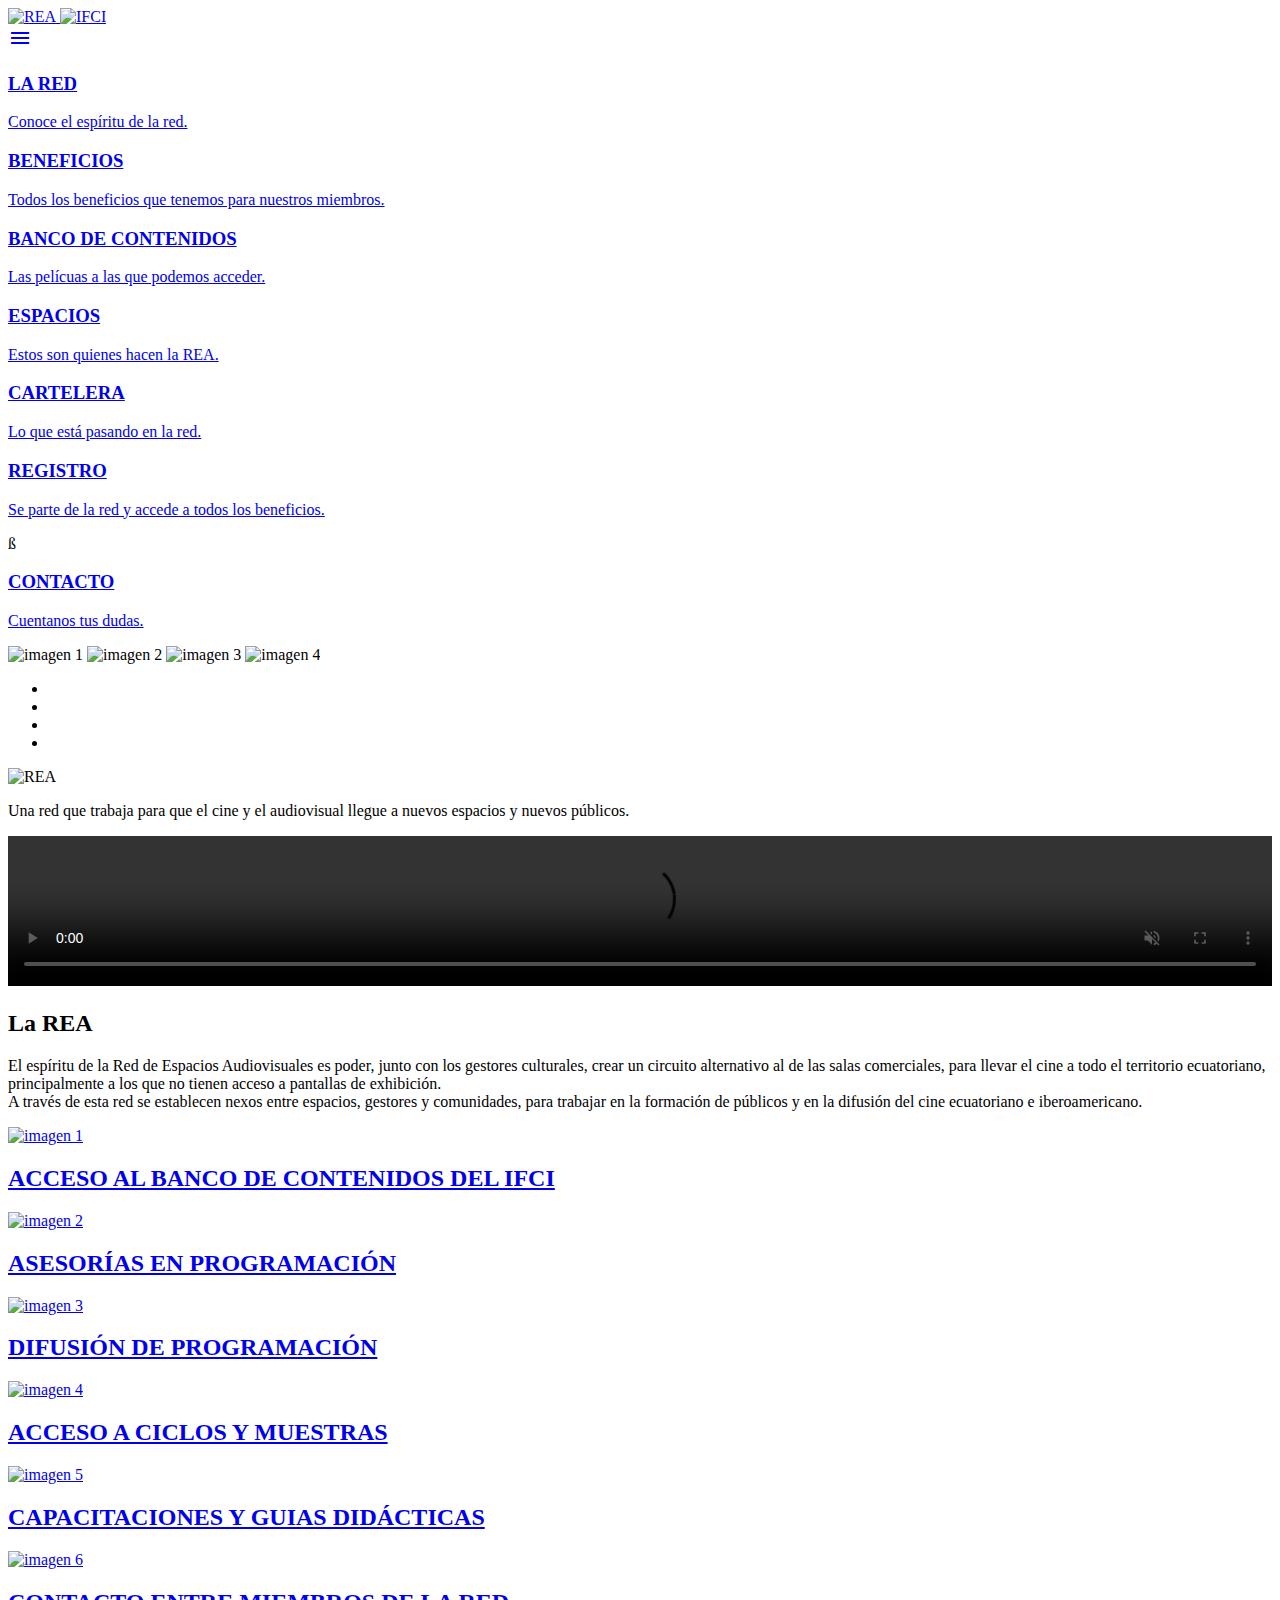
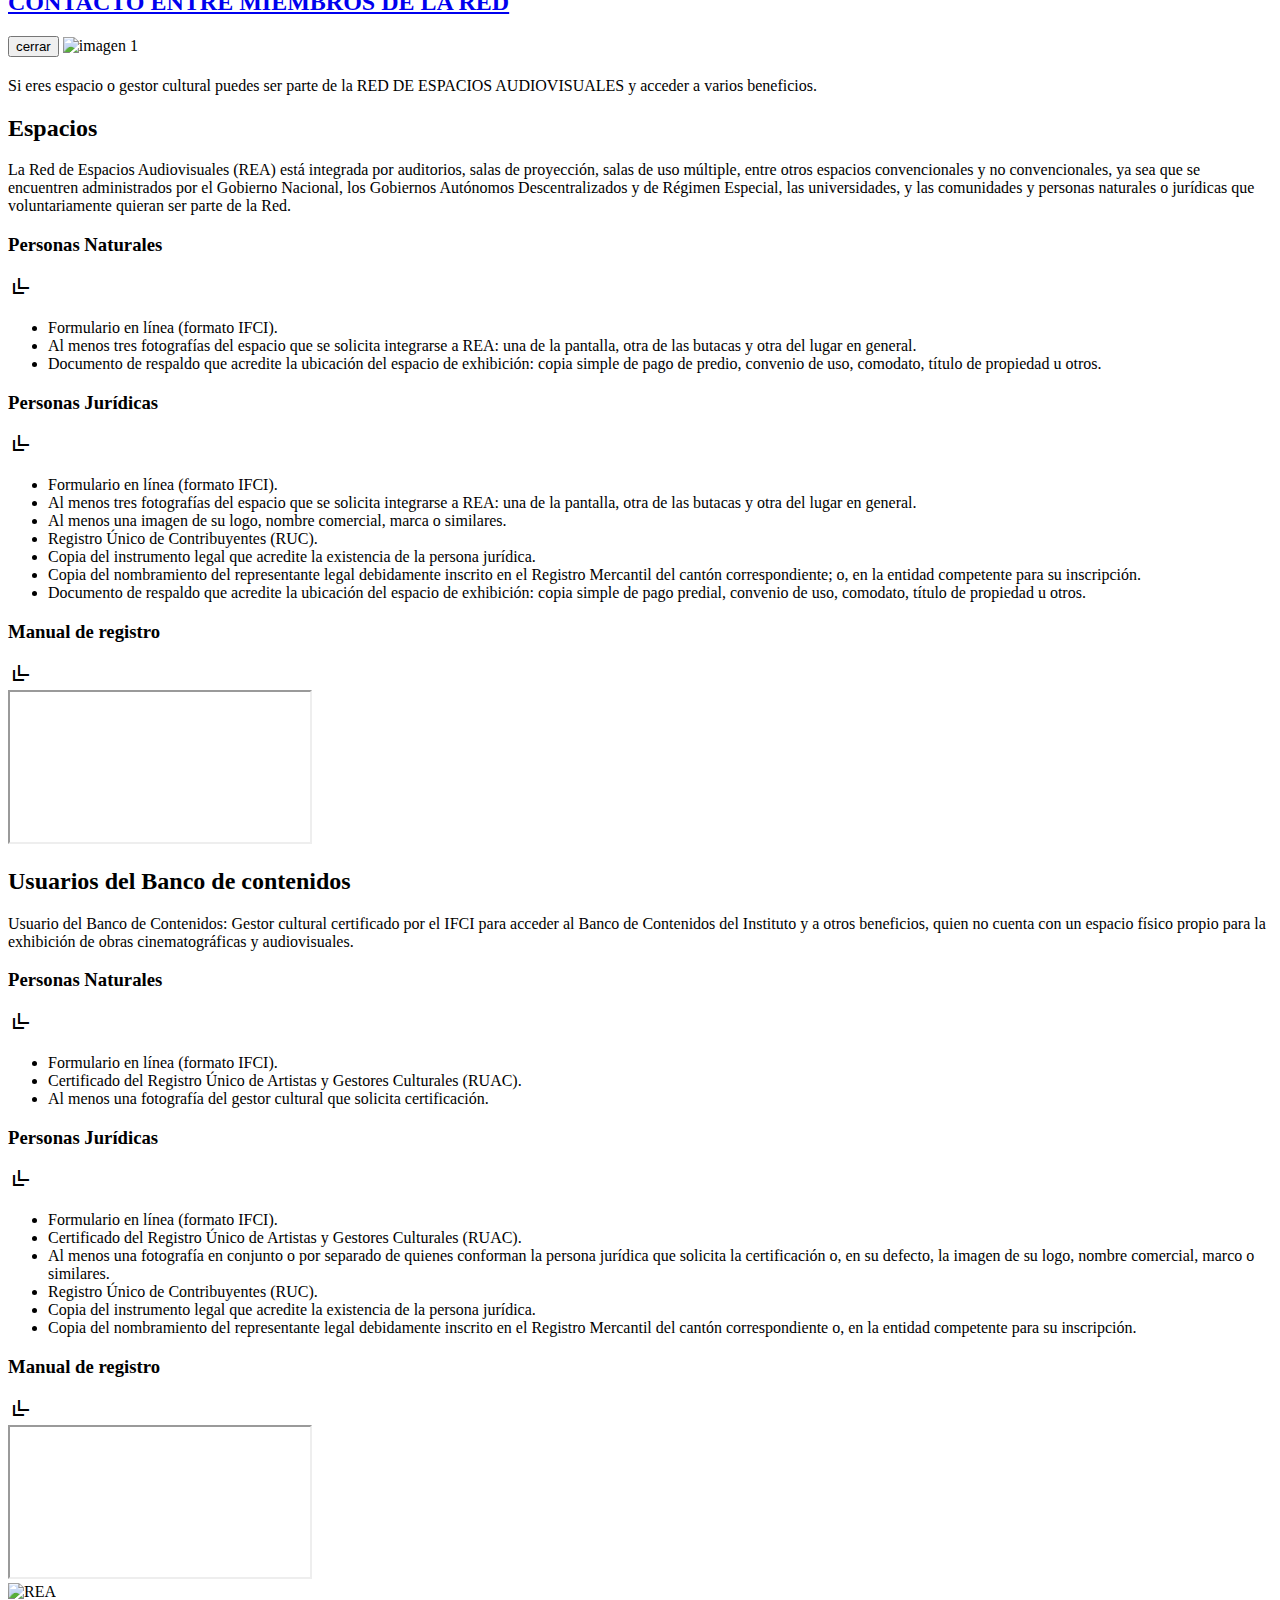
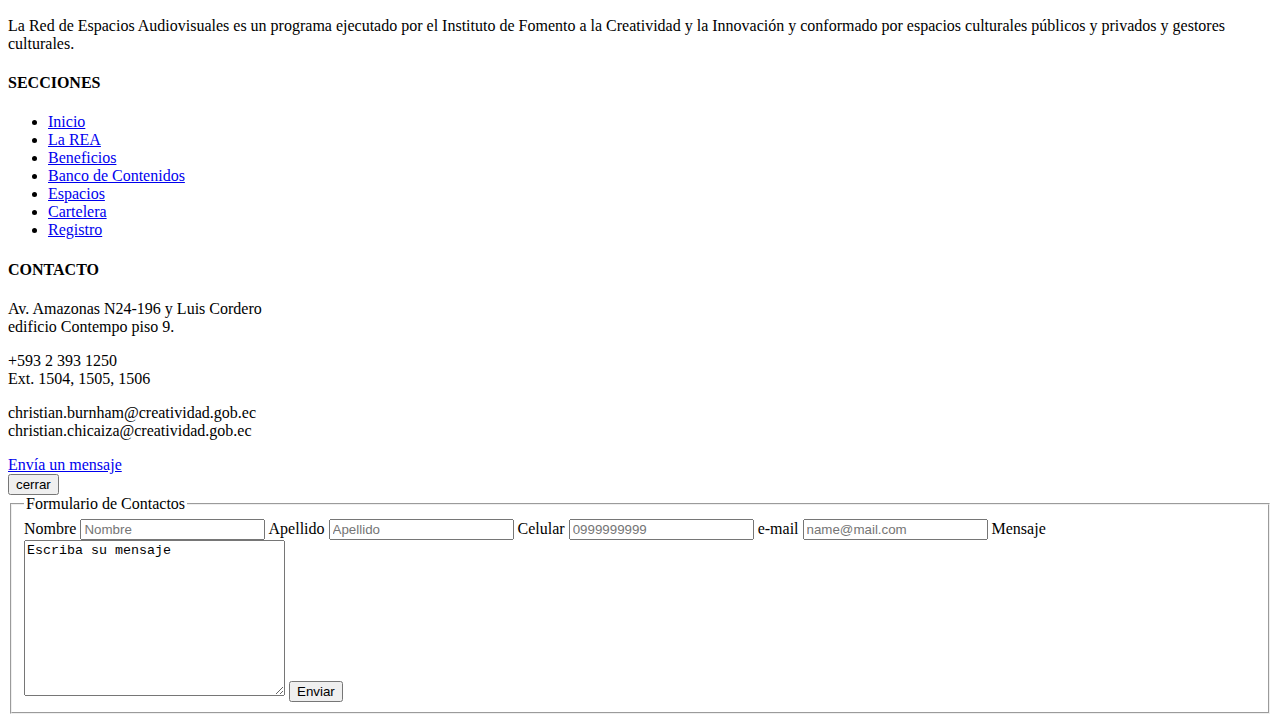
==== index.html @ 50479607 "primera version del index" ====
<!DOCTYPE html>
<html lang="es">
<head>
	<meta charset="UTF-8">
	<meta http-equiv="X-UA-Compatible" content="IE=edge">
	<meta name="viewport" content="width=device-width, initial-scale=1.0">
	<meta name="description" content="Red de Espacios Audiovisuales del Ecuador, una red de espacios alternativos dedicados a la difusión y exhibición de obras cinematográficas y a la formación de públicos">
	<title>REA | Red de Espacios Audiovisuales</title>
	<link rel="stylesheet" href="./css/styles.css" type="text/css"/>
	<link rel="shortcut icon" href="./assets/Logos REA/isologo-blanco.png" type="image/x-icon">
	<link rel="stylesheet" href="https://fonts.googleapis.com/css2?family=Material+Symbols+Outlined:opsz,wght,FILL,GRAD@20..48,100..700,0..1,-50..200" />
	<link rel="stylesheet" href="https://fonts.googleapis.com/css2?family=Material+Symbols+Outlined:opsz,wght,FILL,GRAD@20..48,100..700,0..1,-50..200" />
	<script type="text/javascript" async src="./js/slider_index.js" ></script>
	<script type="text/javascript" async src="./js/galreia_index.js" ></script>
	<script type="text/javascript" async src="./js/formulario_contacto.js" ></script>
	<script type="text/javascript" async src="./js/acordeon_index.js" ></script>
</head>
<body id="body-index">
	<header class="encabezado"> 
		<!--barra menu-->
		<div class="encabezado__barra">
			<a href="#body-index" title="link-rea" class="barra__logos">
				<img src="./assets/Logos REA/Rea-blanco.png" alt="REA" id="logo-rea-png">
			</a>
			<a href="http://www.creatividad.gob.ec" title="link-ifci" class="barra__logos" target="_blank">
				<img src="./assets/Logo IFCI/Logos-MCyP-IFCI_GDE.png" alt="IFCI" id="logo-ifci-png">
			</a>
		</div>
		<div class="contenedor__menu">
			<a href="#" title="icono-menu" class="button--menu" id="icono-button-menu">
				<span class="material-symbols-outlined">
				menu
				</span>
			</a>
			<!--menu web-->
			<div class="menu" id="menu-index">
				<a href="#la-red" title="inicio-button" class="menu__buttons" id="button-inicio">
					<h3>LA RED</h3>
					<p>Conoce el espíritu de la red.</p>
				</a>
				<a href="#galeria-beneficios" title="beneficio-button" class="menu__buttons" id="button-beneficios">
					<h3>BENEFICIOS</h3>
					<p>Todos los beneficios que tenemos para nuestros miembros.</p>
				</a>
				<a href="./pages/banco_contenidos.html" title="contenidos-button" class="menu__buttons" id="button-banco-de-contenidos">
					<h3>BANCO DE CONTENIDOS</h3>
					<p>Las pelícuas a las que podemos acceder.</p>
				</a>
				<a href="./pages/espacios.html#section-espacios" title="espacios-button" class="menu__buttons" id="button-espacios-miembros">
					<h3>ESPACIOS</h3>
					<p>Estos son quienes hacen la REA.</p>
				</a>
				<a href="./pages/espacios.html#section-cartelera" title="cartelera-button" class="menu__buttons" id="button-cartelera">
					<h3>CARTELERA</h3>
					<p>Lo que está pasando en la red.</p>
				</a>
				<a href="#registro" title="registro-button" class="menu__buttons" id="button-registro">
					<h3>REGISTRO</h3>
					<p>Se parte de la red y accede a todos los beneficios.</p>
				</a>ß
				<a href="#footer" title="contacto-button" class="menu__buttons" id="button-contacto">
					<h3>CONTACTO</h3>
					<p>Cuentanos tus dudas.</p>
				</a>
			</div>
		</div>
	</header>
	<!--presentacion principal-->
	<section class="presentacion" id="presentacion-inicio">
		<!--banner-->
		<div id="carrusel-imagenes" class="carrusell__contenedor">
			<div class="contenedor__imagenes">
				<img src="./assets/img/picture_rea_13.jpg" alt="imagen 1" class="img">
				<img src="./assets/img/picture_rea_15.jpg" alt="imagen 2" class="img">
				<img src="./assets/img/picture_rea_26.jpg" alt="imagen 3" class="img">
				<img src="./assets/img/picture_rea_2.jpg" alt="imagen 4" class="img">
			</div>
			<ul id="barra-carrusel" class="barra__slider">
				<li class="puntos"></li>
				<li class="puntos"></li>
				<li class="puntos"></li>
				<li class="puntos"></li>
			</ul>
		</div>
		<div id="presentacion-logo" class="presentacion__contenedor">
			<img src="./assets/Logos REA/Rea-blanco.png" alt="REA" id="logo-rea-principal" class="contenedor__titulo--logo" loading="lazy">
			<p id="texto-principal" class="contenedor__parrafo">Una red que trabaja para que el cine y el audiovisual llegue a nuevos espacios y nuevos públicos. </p>
		</div>
	</section>
	<main id="section-principal">
		<!--la red-->
		<section class="red" id="la-red">
			<div class="video">
				<video src="./assets/videos/Intro REA.mp4" width="100%" height="auto"  autoplay muted loop controls id="video-1">
					Tu navegador no admite la etiqueta de video.
				  </video>
			</div>
			<div class="video--texto">
				<h2>La REA</h2>
				<p>El espíritu de la Red de Espacios Audiovisuales es poder, junto con los gestores culturales, crear un circuito alternativo al de las salas comerciales, para llevar el cine a todo el territorio ecuatoriano, principalmente a los que no tienen acceso a pantallas de exhibición.<br>
				A través de esta red se establecen nexos entre espacios, gestores y comunidades, para trabajar en la formación de públicos y en la difusión del cine ecuatoriano e iberoamericano.</p>
			</div>
		</section>
		<!--beneficios-->
		<section class="section__beneficios" id="galeria-beneficios">
			<article class="beneficios__contenedor">
				<a href="#" class="beneficios--link">
					<div class="contenedor__image">
						<img src="./assets/img/picture_rea_30.jpg" alt="imagen 1" class="contenedor__image--img">
					</div>
					<h2 class="contenedor__subtitulo">ACCESO AL BANCO DE CONTENIDOS DEL IFCI</h2>
					<p class="contenedor__parrafo" style="display: none">Si te certificas como miembro REA o Usuario, puedes acceder a un repositorio audiovisual con más de 60 obras cinematográficas, para realizar eventos gratuitos, dado que el IFCI posee los derechos no exclusivos de exhibición.</p>
				</a>
			</article>
			<article class="beneficios__contenedor" >
				<a href="#" class="beneficios--link">
					<div class="contenedor__image">
					  <img src="./assets/img/picture_rea_29.jpg" alt="imagen 2" class="contenedor__image--img">
					</div>
					<h2 class="contenedor__subtitulo">ASESORÍAS EN PROGRAMACIÓN</h2>
					<p class="contenedor__parrafo" style="display: none">Tendremos reuniones periódicas para brindarte apoyo en la curaduría de tu programación, así como en la gestión de obras externas al Banco de Contenidos.</p>
				</a>
			</article>
			<article class="beneficios__contenedor" >
				<a href="#" class="beneficios--link">
					<div class="contenedor__image">
						<img src="./assets/img/picture_rea_19.jpg" alt="imagen 3" class="contenedor__image--img">
					</div>
					<h2 class="contenedor__subtitulo">DIFUSIÓN DE PROGRAMACIÓN</h2>
					<p class="contenedor__parrafo" style="display: none">Promocionaremos tus exhibiciones y eventos en las redes sociales oficiales del IFCI, a fin de que se obtenga mayor alcance de difusión.</p>
				</a>
			</article>
			<article class="beneficios__contenedor" >
				<a href="#" class="beneficios--link">
					<div class="contenedor__image">
						<img src="./assets/img/picture_rea_15.jpg" alt="imagen 4" class="contenedor__image--img">
					</div>
					<h2 class="contenedor__subtitulo">ACCESO A CICLOS Y MUESTRAS</h2>
					<p class="contenedor__parrafo" style="display: none">Sé parte de los ciclos y muestras organizadas por el IFCI o réplicas de Festivales locales e internacionales aliados.</p>
				</a>
			</article>
			<article class="beneficios__contenedor" >
				<a href="#" class="beneficios--link">
					<div class="contenedor__image">
						<img src="./assets/img/picture_rea_23.jpg" alt="imagen 5" class="contenedor__image--img">
					</div>
					<h2 class="contenedor__subtitulo">CAPACITACIONES Y GUIAS DIDÁCTICAS</h2>
					<p class="contenedor__parrafo" style="display: none">Contribuimos en la formación para fomentar el desarrollo de espacios y gestores culturales.</p>
				</a>
			</article>
			<article class="beneficios__contenedor" >
				<a href="#" class="beneficios--link">
					<div class="contenedor__image">
						<img src="./assets/img/picture_rea_20.jpg" alt="imagen 6" class="contenedor__image--img">
					</div>
					<h2 class="contenedor__subtitulo">CONTACTO ENTRE MIEMBROS DE LA RED</h2>
					<p class="contenedor__parrafo" style="display: none">Proveemos un nexo entre espacios y gestores, para que se pueda dinamizar el circuito de exhibición alternativo y se potencien las iniciativas culturales.</p>
				</a>
			</article>
		</section>
		<div class="lightbox">
			<button class="lightbox--cerrar">cerrar</button>
			<img src="#" alt="imagen 1">
			<h2></h2>
			<p></p>
		</div>
	</main>
	<section id="registro">
		<div>
			<p class="registro--intro">Si eres espacio o gestor cultural puedes ser parte de la RED DE ESPACIOS AUDIOVISUALES y acceder a varios beneficios.</p>
		</div>
		<div class="registro__requisitos">
			<div class="requisitos__titulo">
				<h2>Espacios</h2>
				<p>La Red de Espacios Audiovisuales (REA) está integrada por auditorios, salas de proyección, salas de uso múltiple, entre otros espacios convencionales y no convencionales, ya sea que se encuentren administrados por el Gobierno Nacional, los Gobiernos Autónomos Descentralizados y de Régimen Especial, las universidades, y las comunidades y personas naturales o jurídicas que voluntariamente quieran ser parte de la Red.
				</p>
			</div>
			<div class="requisitos__contenedor">
				<div class="requisitos__subtitulo">
					<h3>Personas Naturales</h3>
					<span class="material-symbols-outlined">
						more_down
					</span>                    
				</div>
				<div class="requisitos__lista">
					<ul>
						<li>Formulario en línea (formato IFCI).</li>
						<li>Al menos tres fotografías del espacio que se solicita integrarse a REA: una de la pantalla, otra de las butacas y otra del lugar en general.</li>
						<li>Documento de respaldo que acredite la ubicación del espacio de exhibición: copia simple de pago de predio, convenio de uso, comodato, título de propiedad u otros.</li>
					</ul>
				</div>
			</div>
			<div class="requisitos__contenedor">
				<div class="requisitos__subtitulo">
					<h3>Personas Jurídicas</h3>
					<span class="material-symbols-outlined">
						more_down
					</span>  
				</div>
				<div class="requisitos__lista">
					<ul>
						<li>Formulario en línea (formato IFCI).</li>
						<li>Al menos tres fotografías del espacio que se solicita integrarse a REA: una de la pantalla, otra de las butacas y otra del lugar en general.</li>
						<li>Al menos una imagen de su logo, nombre comercial, marca o similares.</li>
						<li>Registro Único de Contribuyentes (RUC).</li>
						<li>Copia del instrumento legal que acredite la existencia de la persona jurídica.</li>
						<li>Copia del nombramiento del representante legal debidamente inscrito en el Registro Mercantil del cantón correspondiente; o, en la entidad competente para su inscripción.</li>
						<li>Documento de respaldo que acredite la ubicación del espacio de exhibición: copia simple de pago predial, convenio de uso, comodato, título de propiedad u otros.</li>
					</ul>
				</div>
			</div>
			<div class="requisitos__contenedor">
				<div class="requisitos__subtitulo">
					<h3>Manual de registro</h3>
					<span class="material-symbols-outlined">
						more_down
					</span>  
				</div>
				<div class="requisitos__lista">
					<div class="frame--ppt">
						<iframe loading="lazy" src="https:&#x2F;&#x2F;www.canva.com&#x2F;design&#x2F;DAE8jTCRbvM&#x2F;view?embed" allowfullscreen="allowfullscreen" allow="fullscreen">
						</iframe>
					</div>
				</div>
			</div>
		</div>
		<div class="registro__requisitos">
			<div class="requisitos__titulo">
				<h2>Usuarios del Banco de contenidos</h2>
				<p>Usuario del Banco de Contenidos: Gestor cultural certificado por el IFCI para acceder al Banco de Contenidos del Instituto y a otros beneficios, quien no cuenta con un espacio físico propio para la exhibición de obras cinematográficas y audiovisuales.
				</p>
			</div>
			<div class="requisitos__contenedor">
				<div class="requisitos__subtitulo">
					<h3>Personas Naturales</h3>
					<span class="material-symbols-outlined">
						more_down
					</span>  
				</div>
				<div class="requisitos__lista">
					<ul>
						<li>Formulario en línea (formato IFCI).</li>
						<li>Certificado del Registro Único de Artistas y Gestores Culturales (RUAC).</li>
						<li>Al menos una fotografía del gestor cultural que solicita certificación.</li>
					</ul>
				</div>
			</div>
			<div class="requisitos__contenedor">
				<div class="requisitos__subtitulo">
					<h3>Personas Jurídicas</h3>
					<span class="material-symbols-outlined">
						more_down
					</span>  
				</div>
				<div class="requisitos__lista">
					<ul>
						<li>Formulario en línea (formato IFCI).</li>
						<li>Certificado del Registro Único de Artistas y Gestores Culturales (RUAC).</li>
						<li>Al menos una fotografía en conjunto o por separado de quienes conforman la persona jurídica que solicita la certificación o, en su defecto, la imagen de su logo, nombre comercial, marco o similares.</li>
						<li>Registro Único de Contribuyentes (RUC).</li>
						<li>Copia del instrumento legal que acredite la existencia de la persona jurídica.</li>
						<li>Copia del nombramiento del representante legal debidamente inscrito en el Registro Mercantil del cantón correspondiente o, en la entidad competente para su inscripción.</li>
					</ul>
				</div>
			</div>
			<div class="requisitos__contenedor">
				<div class="requisitos__subtitulo">
					<h3>Manual de registro</h3>
					<span class="material-symbols-outlined">
						more_down
					</span>  
				</div>
				<div class="requisitos__lista">
					<div class="frame--ppt">
						<iframe loading="lazy" src="https:&#x2F;&#x2F;www.canva.com&#x2F;design&#x2F;DAE94ncgoDo&#x2F;view?embed" allowfullscreen="allowfullscreen" allow="fullscreen">
						</iframe>
					</div>
				</div>
			</div>
		</div>
	</section>
	<footer id="footer">
		<div class="footer__contenedores">
			<img src="./assets/Logos REA/Rea-2022.png" alt="REA" id="logo-footer" class="footer__contenedores--img" loading="lazy">
			<p class="footer__contenedores--parrafo">La Red de Espacios Audiovisuales es un programa ejecutado por el Instituto de Fomento a la Creatividad y la Innovación y conformado por espacios culturales públicos y privados y gestores culturales.</p>
		</div>
		<div class="footer__contenedores" id="section-footer">
			<h4>SECCIONES</h4>
			<ul class="contenedores__sections">
				<li class="sections__listas"><a href="#">Inicio</a></li>
				<li class="sections__listas"><a href="#la-red">La REA</a></li>
				<li class="sections__listas"><a href="#galeria-beneficios">
					Beneficios</a></li>
				<li class="sections__listas"><a href="./pages/banco_contenidos.html">Banco de Contenidos</a></li>
				<li class="sections__listas"><a href="./pages/espacios.html#section-espacios">Espacios</a></li>
				<li class="sections__listas"><a href="./pages/espacios.html#section-cartelera">Cartelera</a></li>
				<li class="sections__listas"><a href="#registro">Registro</a></li>
			</ul>
		</div>
		<div class="footer__contenedores">
			<h4>CONTACTO</h4>
			<p class="contenedores__contactos">Av. Amazonas N24-196 y Luis Cordero <br>
				edificio Contempo piso 9.</p>
			<p class="contenedores__contactos">+593 2 393 1250 <br> 
				Ext. 1504, 1505, 1506</p>
			<p class="contenedores__contactos">christian.burnham@creatividad.gob.ec<br>
				christian.chicaiza@creatividad.gob.ec</p>
			<a href="#" class="button--contacto">Envía un mensaje</a>
		</div>
		<form class="contacto--formulario">
			<button type="button" id="cerrar-formulario">cerrar</button>
			<fieldset class="formulario__campos">
				<legend>Formulario de Contactos</legend>
				<label for="nombre">Nombre</label>
				<input type="text" name="form" id="nombre" placeholder="Nombre">
				<label for="apellido">Apellido</label>
				<input type="text" name="form" id="apellido" placeholder="Apellido">
				<label for="celular">Celular</label>
				<input type="number" name="form" id="celular" placeholder="0999999999" maxlength="10" minlength="10" min="0">
				<label for="email">e-mail</label>
				<input type="email" name="form" id="email" placeholder="name@mail.com">
				<label for="area-mensaje">Mensaje</label>
				<textarea name="form" id="area-mensaje" cols="30" rows="10">Escriba su mensaje</textarea>
				<input type="submit" value="Enviar" id="enviar-formulario">
			</fieldset>
		</form>
	</footer>
</body>

</html>
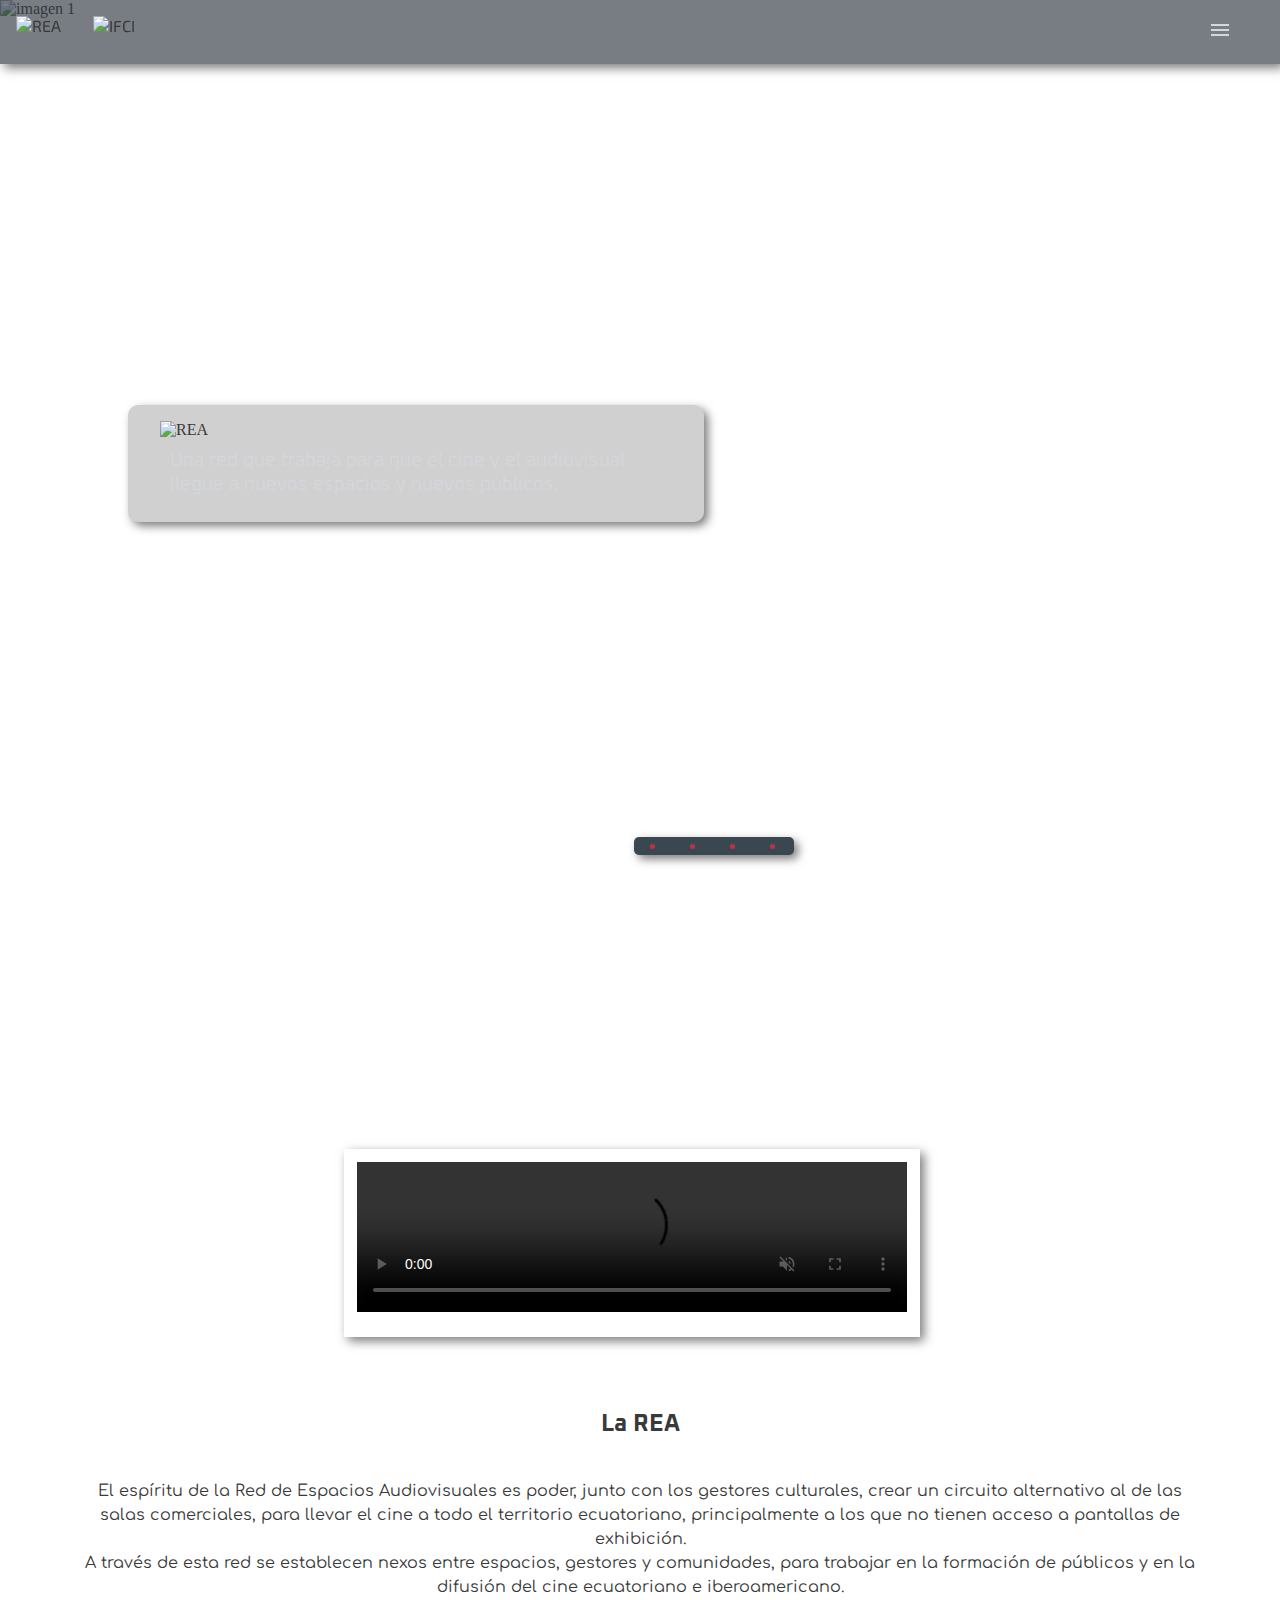
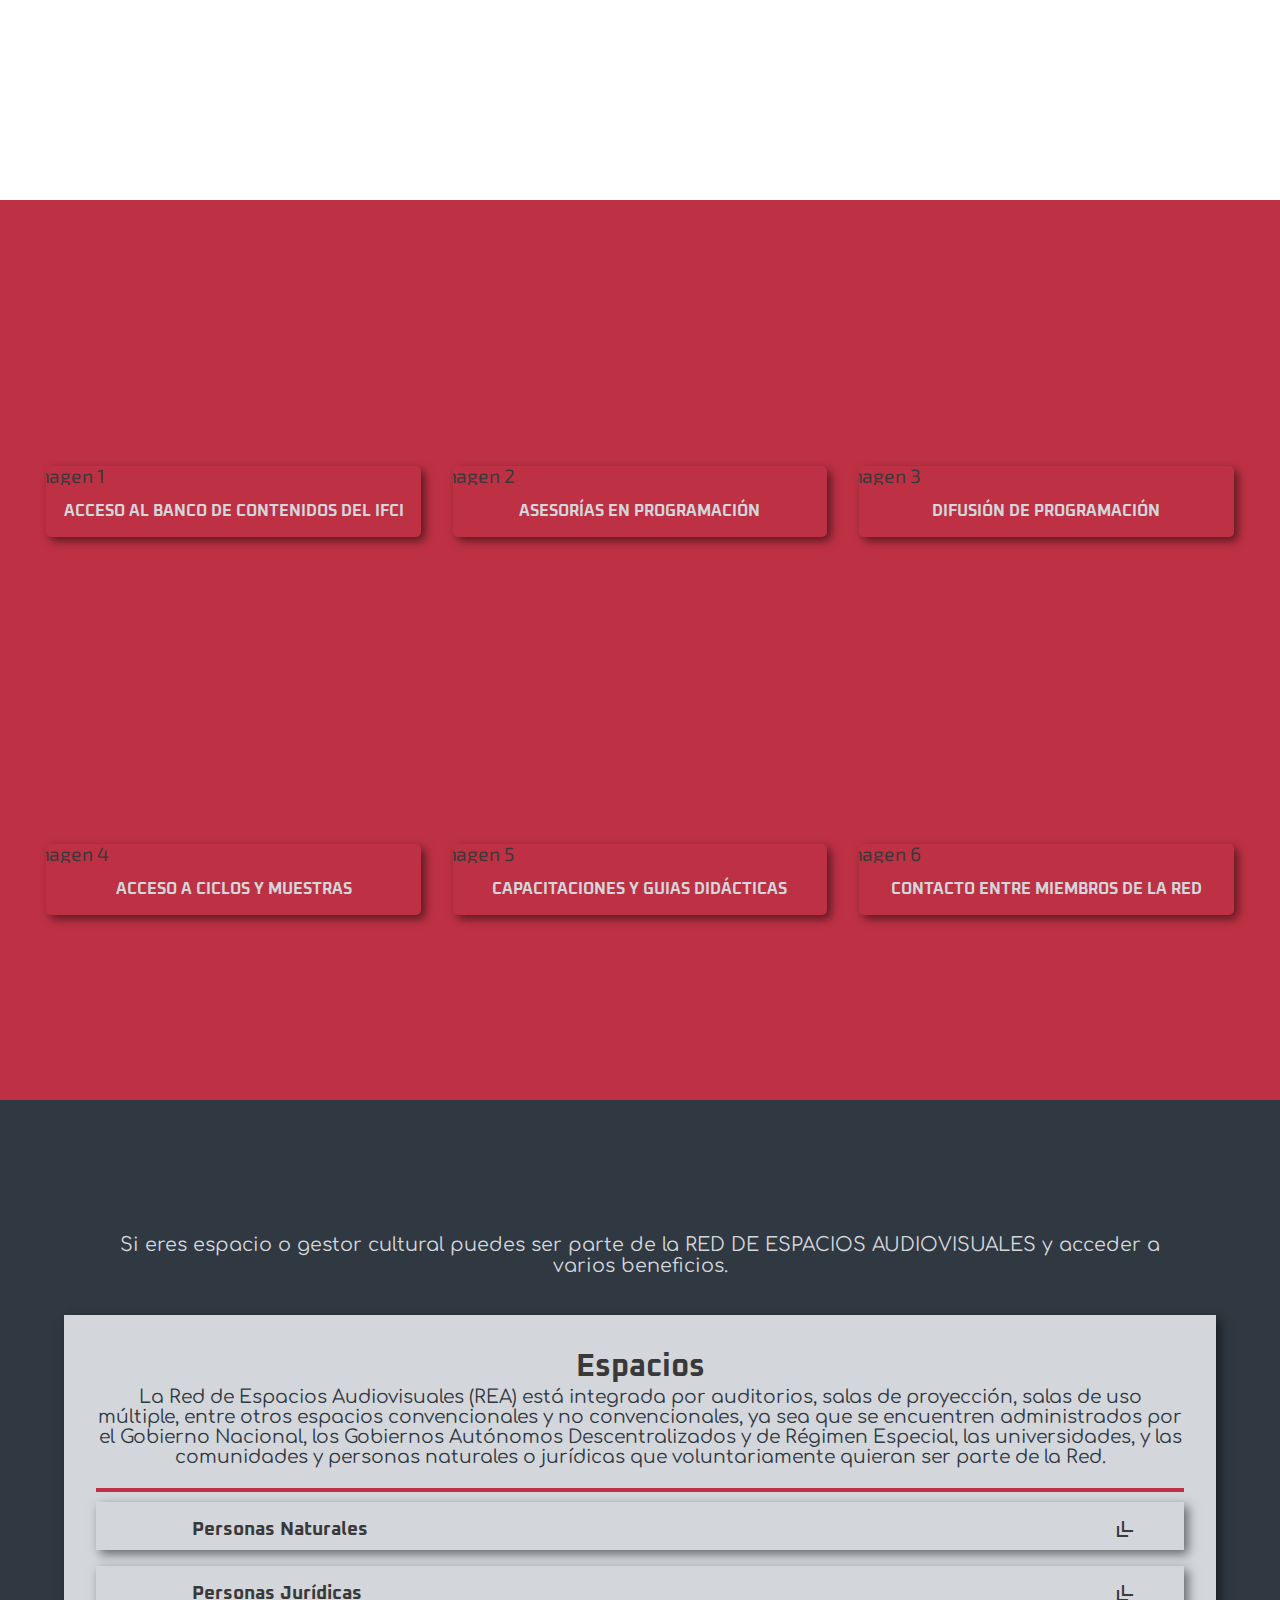
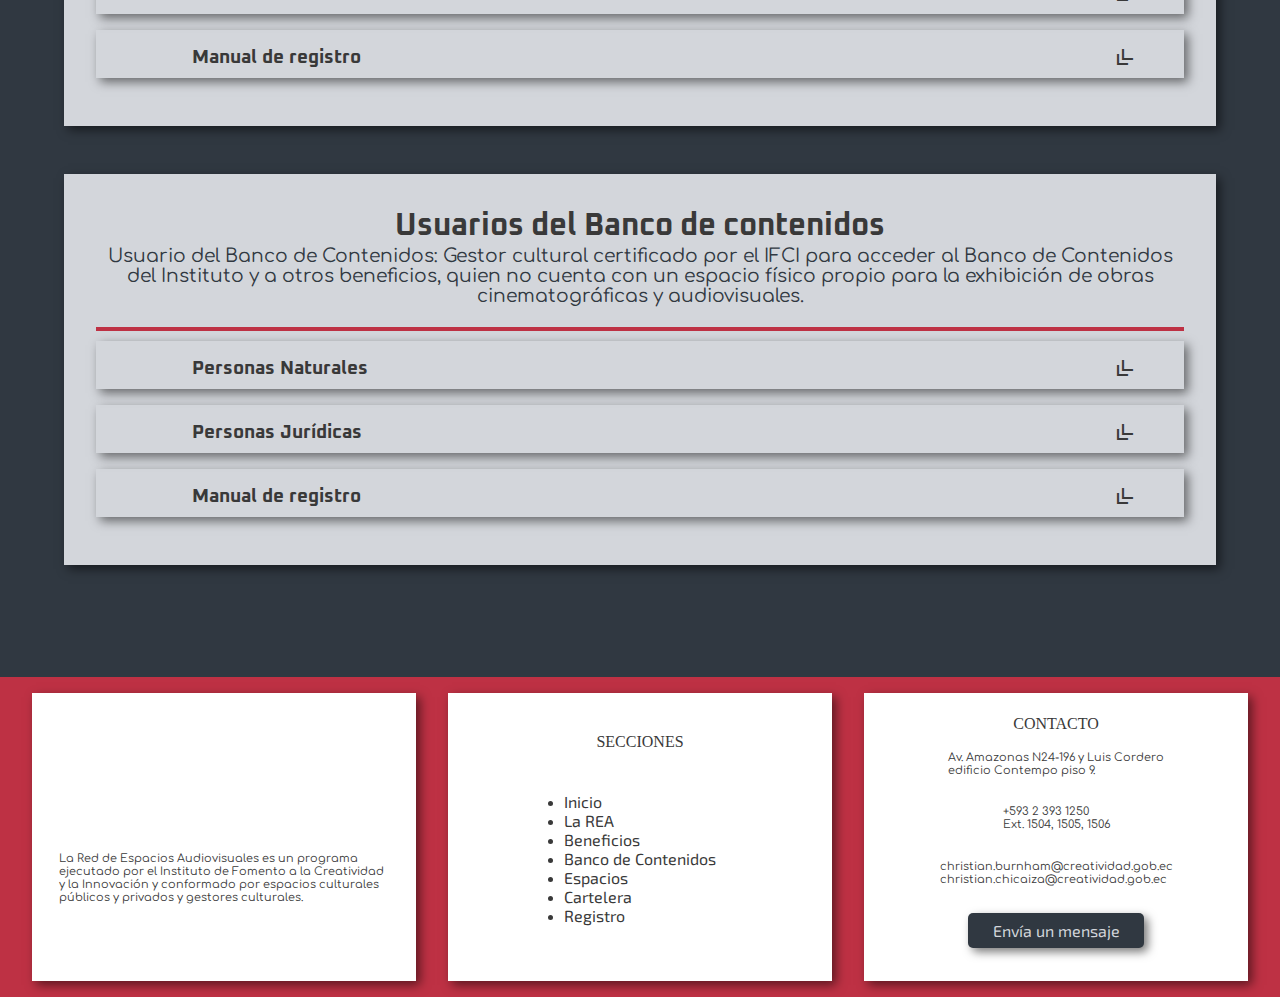
==== commit ba269a09: "formulario conectado a API" ====
--- a/index.html
+++ b/index.html
@@ -307,21 +307,33 @@
 				christian.chicaiza@creatividad.gob.ec</p>
 			<a href="#" class="button--contacto">Envía un mensaje</a>
 		</div>
-		<form class="contacto--formulario">
+		<form class="contacto--formulario" action="https://formsubmit.co/christian.chicaiza@creatividad.gob.ec.com" method="POST">
 			<button type="button" id="cerrar-formulario">cerrar</button>
+
 			<fieldset class="formulario__campos">
 				<legend>Formulario de Contactos</legend>
+
 				<label for="nombre">Nombre</label>
-				<input type="text" name="form" id="nombre" placeholder="Nombre">
+				<input type="text" name="Nombre" id="nombre" placeholder="Nombre">
+
 				<label for="apellido">Apellido</label>
-				<input type="text" name="form" id="apellido" placeholder="Apellido">
+				<input type="text" name="Apellido" id="apellido" placeholder="Apellido">
+
 				<label for="celular">Celular</label>
-				<input type="number" name="form" id="celular" placeholder="0999999999" maxlength="10" minlength="10" min="0">
+				<input type="number" name="Celular" id="celular" placeholder="0999999999" maxlength="10" minlength="10" min="0">
+
 				<label for="email">e-mail</label>
-				<input type="email" name="form" id="email" placeholder="name@mail.com">
+				<input type="email" name="mail" id="email" placeholder="name@mail.com">
+
 				<label for="area-mensaje">Mensaje</label>
-				<textarea name="form" id="area-mensaje" cols="30" rows="10">Escriba su mensaje</textarea>
+				<textarea name="mensaje" id="area-mensaje" cols="30" rows="10">Escriba su mensaje</textarea>
+
+				<!-- opciones API submit mail https://formsubmit.co -->
 				<input type="submit" value="Enviar" id="enviar-formulario">
+				<input type="hidden" name="_next" value="www.rea-ec.com">
+				<input type="hidden" name="_subject" value="Consulta desde la web de rea">
+				<input type="hidden" name="_captcha" value="false">
+
 			</fieldset>
 		</form>
 	</footer>
--- a/css/styles.css
+++ b/css/styles.css
@@ -0,0 +1,1307 @@
+@import url(./_reset.css);
+
+@import url('https://fonts.googleapis.com/css2?family=Comfortaa:wght@300;400;500;600;700&family=Exo+2:ital,wght@0,200;0,300;0,500;0,600;0,700;1,200;1,300;1,500;1,600;1,700;1,800;1,900&family=Oxanium:wght@200;300;400;500;600;700&display=swap');
+
+:root {
+	--font-principal: 'Exo 2';
+	--font-secundaria: 'Oxanium';
+	--font-tercera: 'Comfortaa';
+	--sombra-box: 4px 4px 10px #00000085;
+	--color-rojo: #BE3144;
+	--color-gris-claro: #D3D6DB;
+	--color-negro: #303841;
+	--color-gris-oscuro: #3A4750;
+}
+
+h1,
+a,
+button {
+	font-family: var(--font-principal);
+}
+
+h2,
+h3 {
+	font-family: var(--font-secundaria);
+}
+
+p {
+	font-family: var(--font-tercera);
+}
+
+header {
+	z-index: 3;
+}
+
+footer {
+	z-index: -1;
+}
+
+/* MENU */
+
+.encabezado {
+	position: fixed;
+    width: 100vh;
+	z-index: 3;
+}
+
+.encabezado__barra {
+    width: auto;
+    position: fixed;
+    width: 100%;
+    height: 4em;
+    display: flex;
+	flex-flow: row;
+    justify-content: flex-start;
+    box-shadow: var(--sombra-box);
+    background-color: #303841a6;
+}
+
+.barra__logos img {
+	object-fit: contain;
+    height: 100%;
+	padding: 1em;
+    width: auto;
+}
+
+/*menu*/
+.contenedor__menu {
+	position: fixed;
+    display: grid;
+    top: 0%;
+    right: 0%;
+    height: fit-content;
+	min-height: 7%;
+}
+
+.button--menu {
+    color: var(--color-gris-claro);
+    height: fit-content;
+    width: 100%;
+    transition: all 0.3s ease;
+    padding: 1.1em 3em;
+}
+
+.contenedor__menu:hover .menu{
+	display: flex;
+    width: 30em;
+	flex-flow: column;
+    height: 100vh;
+	background-image: linear-gradient(270deg, #303841, #00000063);
+}
+
+.menu {
+	display: none;
+	transition-delay: 0,3s;
+	padding-bottom: 5em;
+	padding-top: 0.5em;
+}
+
+.contenedor__menu:hover .button--menu {
+	background-color: var(--color-rojo);
+    width: 30em;
+	min-height: 4em;
+}
+
+.menu__buttons {
+	display: flex;
+	flex-flow: column;
+    height: inherit;
+	justify-content: center;
+	transition: 0.4s;
+}
+
+.menu__buttons h3 , 
+.menu__buttons p {
+	text-align: right;
+	padding: 0em 1em ; 
+	color: var(--color-gris-claro);  
+}
+
+.menu__buttons h3 {
+	text-decoration-line: underline;
+}
+
+.menu__buttons:hover {
+	border-style: dashed;
+    transform: scale(1.1) translate(-2em, 0em);
+    padding-right: 1.5em;
+    background-image: linear-gradient(270deg, transparent, var(--color-rojo));
+}
+
+/*responsive*/
+@media(max-width: 480px) {
+    
+    .encabezado__barra {
+        position: fixed;
+        width: auto;
+        height: 3em;
+        justify-content: flex-start;
+    }
+    
+    /*menu*/
+    .contenedor__menu {
+        display: flex;
+        flex-flow: column;
+        align-items: flex-start;
+        min-height: 3em;
+        max-width: 50%;
+    }
+    
+    .button--menu {
+        width: 100%;
+        padding: 1em;
+        background-color: var(--color-rojo);
+    }
+    
+    .contenedor__menu:hover .menu{
+        width: auto;
+        height: fit-content;
+        background-color: var(--color-negro);
+    }
+    
+    .menu {
+        display: none;
+        transition-delay: 0,3s;
+        padding-bottom: 5em;
+    }
+    
+    .contenedor__menu:hover .button--menu {
+        width: 100%;
+        min-height: 4em;
+    }
+    
+    .menu__buttons {
+        padding-block: 10%;
+    }
+    
+    .menu__buttons h3 {
+        text-align: right;
+        padding: 0em 1em ;  
+    }
+
+    .menu__buttons p {
+        display: none;
+    }
+
+}
+
+/* INDEX */
+
+/* presentacion principal*/
+.presentacion {
+	position: relative;
+	height: 100vh;
+	min-height: fit-content;
+	overflow: hidden;
+}
+
+.presentacion__contenedor {
+	border-radius: 10px;
+	position: absolute;
+	background-color:rgba(11, 4, 4, 0.19);
+	height: auto;
+	width: 45%;
+	top: 45%;
+	left: 10%;
+	padding: 1em 2em;
+	box-shadow: var(--sombra-box);
+}
+
+.presentacion__contenedor p {
+	color: var(--color-gris-claro);
+	font-size: 1.2em;
+	font-family: var(--font-secundaria);
+}
+/* banner slider */
+
+.carrusel__contenedor {
+	width: 100%;
+	height: 100%;
+}
+
+.contenedor__imagenes {
+	width: 400%;
+	display: flex;
+	flex-flow: row nowrap;
+	justify-content: flex-start;
+	align-items: center;
+	transition: all 0.5s ease;
+	transform: translateX(-0%);
+}
+
+.img {
+	height: 100vh;
+	overflow: auto;
+}
+
+.barra__slider {
+	position: absolute;
+	bottom: 5%;
+	right: 38%;
+	width: auto;
+	height: 2%;
+	display: flex;
+	flex-flow: row nowrap;
+	align-items: center;
+	background-color: var(--color-gris-oscuro);
+	border-radius: 5px;
+	box-shadow: var(--sombra-box);
+}
+
+.puntos {
+	width: 2.5em;
+	color: var(--color-rojo);
+	list-style-type: disc;
+	list-style-position: inside;
+	padding-left: 1em;
+	transition: 0.3s;
+}
+
+.puntos:hover {
+	transform: scale(1.7);
+}
+
+.punto--activo {
+	transform: scale(1.7);
+	color: #be3144;
+}
+
+/*La RED*/
+.red {
+	height: 100vh;
+	min-height: fit-content;
+	display: flex;
+	flex-flow: column;
+	align-items: center;
+	justify-content: center;
+}
+
+.video {
+	width: 45%;
+	max-width: inherit;
+	height: auto;
+	margin: 5rem 2rem 2rem 1rem;
+	box-shadow: var(--sombra-box);
+	padding: 1% 1% 2%;
+}
+
+.video--texto {
+	width: 90%;
+	min-width: 90%;
+	max-width: inherit;
+	height: fit-content;
+	margin: 1rem;
+}
+
+.video--texto h2, 
+.video--texto p {
+	text-align: center;
+	padding: 1em;
+}
+
+.video--texto p {
+	line-height: 1.5em;
+}
+
+/*section beneficios*/
+.section__beneficios {
+	display: flex;
+	flex-flow: row wrap;
+	width: auto;
+	height: fit-content;
+	min-height: 100vh;
+	height: fit-content;
+	padding: 7rem 1rem 2rem;
+	align-items: center;
+	justify-content: center;
+	background-color: var(--color-rojo);
+}
+
+.beneficios__contenedor {
+	margin: 1em;
+	width: 30%;
+	height: fit-content;
+	min-height: 32%;
+	box-shadow: var(--sombra-box);
+	border-radius: 5px;
+	transition: all 0.3s ease;
+}
+
+.contenedor__image {
+	width: 100%;
+	height: 30%;
+	border-radius: 5px;
+	overflow: hidden;
+}
+
+.contenedor__image img {
+	width: 100%;
+	height: auto;
+	transition: all 0.3s ease;
+	transform: scale(1.2);
+}
+
+.beneficios__contenedor:hover img {
+	transform: scale(1);
+}
+
+.contenedor__subtitulo {
+	margin: 1em;
+	font-size: 1em;
+	color: var(--color-gris-claro);
+	text-align: center;
+}
+
+.contenedor__parrafo {
+	margin: 0.5em
+}
+
+.lightbox{
+	display: none;
+}
+
+.lightbox--active {
+	display: block;
+	position: fixed;
+	top: 6%;
+	left: 0;
+	background-color: #0000009c;
+	backdrop-filter: blur(16px);
+	width: 100%;
+	height: 100%;
+	z-index: 2;
+}
+
+.lightbox--active img {
+	background-color: var(--color-gris-claro);
+	padding: 0.5em;
+	box-shadow: var(--sombra-box);
+	width: 70%;
+	height: 40%;
+	margin: 9% 2% 2% 10%;
+}
+
+.lightbox--active h2 , 
+.lightbox--active p {
+	margin: 2em 10em 1em 6em;
+	width: 70%;
+	height: fit-content;
+	color: var(--color-gris-claro);
+}
+
+.lightbox--active h2 {
+	font-size: 2em;
+}
+
+.lightbox--active p {
+	font-size: 1.2em;
+}
+
+.lightbox--cerrar {
+	float: right;
+	width: 10%;
+	height: 5%;
+	background-color: var(--color-gris-claro);
+	border-radius: 5px;
+	box-shadow: var(--sombra-box);
+	margin: 3%;
+	transition: 0.3s;
+}
+
+.lightbox--cerrar:hover {
+	background-color: var(--color-negro);
+	color: var(--color-gris-claro);
+	transform: scale(1.1);
+}
+
+/*requisitos*/
+
+#registro {
+	width: auto;
+	height: fit-content;
+	background-color: var(--color-negro);
+	padding: 6em 5% 5%;
+	overflow: hidden;
+}
+
+.registro--intro {
+	font-size: 1.2em;
+	text-align: center;
+	margin: 2em;
+	color: var(--color-gris-claro);
+}
+
+.registro__requisitos {
+	margin-bottom: 3em;
+	background: var(--color-gris-claro);
+	padding: 2em;
+	box-shadow: var(--sombra-box);
+}
+
+.requisitos__titulo {
+	text-align: center;
+	border-bottom: 4px solid var(--color-rojo);
+	padding-bottom: 1em;
+	font-size: 1.3em;
+	margin-bottom: 0.5em;
+}
+
+.requisitos__titulo p {
+	font-size: 0.9em;
+	color: var(--color-negro);
+}
+
+.bloque {
+	margin: 0 0 1em;
+	padding: 1em;
+}
+
+.requisitos__subtitulo {
+	display: flex;
+	flex-flow: row;
+	height: 3em;
+	box-shadow: var(--sombra-box);
+	padding: 1em 3em 1em 6em;
+	justify-content: space-between;
+	cursor: pointer;
+}
+
+.requisitos__lista {
+	color: #ffffff;
+	background-color: var(--color-negro);
+	box-shadow: inset 0px 2px 9px 3px #000000;
+	margin-block: 0.5em;
+	padding-inline: 2em;
+	height: 0;
+	overflow: hidden;
+	transition: all 0.3s ease;
+}
+
+.requisitos__lista--active {
+	padding: 2em;
+	height: fit-content;
+}
+
+.frame--ppt {
+	height: 30em;
+}
+
+.requisitos__lista ul {
+	padding-left: 2em;
+}
+
+.requisitos__lista li {
+	margin-block: 0.5em;
+	list-style-type: circle;
+}
+
+.frame--ppt iframe {
+	width: -webkit-fill-available;
+	height: -webkit-fill-available;
+}
+
+/*responsive*/
+@media (max-width: 768px) {
+
+	.presentacion__contenedor {
+		top: 55%;
+	}
+
+	.section__beneficios {
+		height: fit-content;
+		padding: 6rem 3rem 3rem 3rem;
+	}
+
+	.beneficios__contenedor {
+		margin: 2em;
+		width: 40%;
+	}
+
+	.lightbox--active h2,
+	.lightbox--active p {
+		margin: 3em;
+	}
+
+	.registro--intro {
+		margin: 4em 2em 2em;
+	}
+
+	.requisitos__lista--active {
+		padding: 1em;
+	}
+}
+
+@media (max-width: 480px) {
+	
+	.presentacion__contenedor {
+		width: 70%;
+		top: 50%;
+	}
+	
+	.barra__slider {
+	  display: none;
+	}
+
+	.video {
+		width: 80%;
+	}
+	
+	.section__beneficios {
+		flex-flow: column nowrap;
+		height: fit-content;
+		padding: 2rem;
+	}
+	
+	.beneficios__contenedor {
+		width: 70%;
+	}
+
+	.lightbox--active {
+		top: 0;
+		background-color: #000000d0;
+	}
+
+	.lightbox--active img {
+		width: 70%;
+		height: auto;
+		margin: 40% 15% 10%;
+	}
+	
+	.lightbox--active h2,
+	.lightbox--active p {
+		margin: 1em 3em;
+		width: 80%;
+	}
+	
+	.lightbox--active h2 {
+		font-size: 1.5em;
+	}
+	
+	.lightbox--active p {
+		font-size: 1em;
+	}
+	
+	.lightbox--cerrar {
+		position: absolute;
+		left: 5%;
+		top: 10%;
+		width: 5em;
+		height: 1.5em;
+		margin: 0;
+	}
+	
+	.registro--intro {
+		font-size: 1em;
+		margin:  4em 1em 2em;
+	}
+	
+	.registro__requisitos {
+		padding: 1em;
+	}
+	
+	.requisitos__titulo {
+		font-size: 1.1em;
+	}
+
+	.requisitos__titulo h2 {
+		font-size: 1.2em;
+		margin-bottom: 0.5em;
+	}
+	
+	requisitos__titulo p {
+		font-size: 1em;
+	}
+
+	.requisitos__subtitulo {
+		padding: 1em 3em;
+	}
+	
+	.frame--ppt {
+		height: 15em;
+	}
+}
+
+/* BANCO DE CONTENIDOS */
+
+.banco-contenidos {
+	height: fit-content;
+	min-height: 100vh;
+	padding: 5%;
+	background-color: var(--color-rojo);
+}
+
+.banco-contenidos p {
+	font-size: 1.3em;
+	text-align: center;
+	margin: 2em;
+	color: var(--color-gris-claro);
+}
+
+.banco-contenidos__galeria {
+	padding: 1em;
+	height: 70vh;
+	width: auto;
+	background-color: var(--color-gris-claro);
+	box-shadow: var(--sombra-box);
+}
+
+.banco-contenidos__galeria iframe {
+	width: 100%;
+	height: 100%;
+}
+
+.contenedor--buttons {
+	display: flex;
+	flex-flow: row wrap;
+	margin: 2em 20%;
+	height: 2em;
+}
+
+.banco-contenidos--button {
+	width: 40%;
+	height: auto;
+	background-color: var(--color-gris-claro);
+	color: var(--color-negro);
+	text-align: center;
+	transition: all 0.3s ease;
+	box-shadow: var(--sombra-box);
+	margin-inline: 5%;
+	padding-block: 0.5em;
+}
+
+.banco-contenidos--button:hover {
+	background-color: var(--color-negro);
+	transform: scale(1.1);
+	color: var(--color-gris-claro);
+}
+
+/*Section curadurias*/
+
+.curadurias {
+	padding: 7%;
+	background-color: var(--color-gris-claro);
+	min-height: 90vh;
+	height: fit-content;
+	width: auto;
+	display: flex;
+	flex-flow: row nowrap;
+}
+
+.contenedor__curadurias {
+	width: 30%;
+	height: auto;
+	display: flex;
+	flex-flow: column;
+	padding: 2em;
+	background-color: var(--color-rojo);
+	box-shadow: var(--color-rojo);
+	margin: 1em;
+	color: var(--color-gris-claro);
+	align-items: center;
+	justify-content: space-around;
+}
+
+.curadurias__img {
+	width: 100%;
+	height: auto;
+	min-height: 20em;
+	/* overflow: hidden; */
+}
+
+
+.contenedor__curadurias h3 {
+	padding: 1em;
+}
+
+.contenedor__curadurias p {
+	text-align: justify;
+}
+
+.contenedor__curadurias--button {
+	width: 10em;
+	height: 2em;
+	background-color: var(--color-gris-claro);
+	color: var(--color-negro);
+	text-align: center;
+	padding: 0.3em;
+	margin: 1em;
+	transition: all 0.3s ease;
+	box-shadow: var(--sombra-box);
+}
+
+.contenedor__curadurias--button:hover {
+	background-color: var(--color-negro);
+	transform: scale(1.1);
+	color: var(--color-gris-claro);
+}
+
+/*section recursos*/
+
+#recursos {
+background-color: var(--color-negro);
+height: 70vh;
+width: auto;
+padding-top: 7%;
+}
+
+#recursos h2 {
+	text-align: center;
+	height: 3em;
+	color: var(--color-gris-claro);
+	padding: 0.7em;
+}
+
+.contenedor__recursos {
+	margin: 2em 10%;
+	display: flex;
+	flex-flow: row nowrap;
+	justify-content: space-between;
+	height: 70%;
+	background-color: var(--color-gris-claro);
+	box-shadow: var(--sombra-box);
+}
+
+.recursos__button {
+	height: auto;
+	width: 30%;
+	display: flex;
+	flex-flow: column;
+	align-items: stretch;
+	justify-content: space-between;
+}
+
+.button--contenido {
+	background-color: var(--color-rojo);
+	height: -webkit-fill-available;
+	color: var(--color-gris-claro);
+	box-shadow: var(--sombra-box);
+	cursor: pointer;
+	transition: all 0.3s ease-in;
+}
+
+.button--contenido:hover {
+	background-color: var(--color-negro);
+	box-shadow: var(--sombra-box);
+	transform: translateX(-4px);
+}
+.button--contenido--activo {
+	background-color: var(--color-negro);
+}
+
+.button--contenido h3 {
+	text-align: center;
+	padding: 2em;
+}
+
+.contenedor--contenido {
+	height: auto;
+	width: 70%;
+	padding: 4em 3em;
+}
+
+.recursos__contenido {
+	display: none;
+}
+
+.recursos__contenido--activo {
+	display: grid;
+	grid-template-rows: 30% 60% 30%;
+	height: 100%;
+}
+
+.recursos__contenido h3 {
+	height: auto;
+	width: auto;
+	text-align: center;
+	padding: 1em;
+	font-size: 2em;
+}
+
+.recursos__contenido p {
+	height: auto;
+	width: auto;
+	padding: 1em;
+	text-align: justify;
+	line-height: 1.5em;
+}  
+
+.recursos__contenido a {
+	height: 3em;
+	width: 70%;
+	text-align: center;
+	background-color: var(--color-rojo);
+	color: var(--color-gris-claro);
+	padding: 1em 2em;
+	margin-inline: 15%;
+	transition: all 0.3s ease;
+}
+
+.recursos__contenido a:hover {
+	background-color: var(--color-negro);
+	transform: scale(1.1);
+}
+
+
+/* responsive */
+@media ( max-width: 1200px ) {
+
+	.banco-contenidos p {
+		font-size: 1.1em;
+		margin: 2em;
+	}
+
+	.curadurias {
+		padding: 7% 5% 5%;
+	}
+
+}
+
+@media ( max-width: 768px ) {
+
+	.banco-contenidos p {
+		font-size: 1em;
+		margin: 3em 1em 1em;
+	}
+	
+	.curadurias {
+		padding: 10% 5% 5%;
+		display: flex;
+		flex-flow: column nowrap;
+		height: fit-content;
+	}
+
+	.contenedor__curadurias {
+		width: auto;
+		height: fit-content;
+		padding: 1em;
+		margin: 1em;
+	}
+	
+	.curadurias__img {
+		width: auto;
+		height: 25%;
+		min-height: 10em;
+	}
+	
+	#recursos {
+	height: fit-content;
+	padding-block: 12% 7%;
+	}
+	
+	.contenedor__recursos {
+		margin: 3em 1em;
+	}
+	
+	.button--contenido h3 {
+		padding: 2em 1em;
+	}
+	
+	.contenedor--contenido {
+		padding: 3em 1em;
+	}
+	
+}
+
+@media ( max-width: 480px ) {
+
+	.banco-contenidos--button {
+		display: none;
+	}
+
+	#recursos {
+	height: fit-content;
+	padding-block: 12% 7%;
+	}
+	
+	.contenedor__recursos {
+		margin: 3em 1em;
+		display: flex;
+		flex-flow: column;
+	}
+
+	.recursos__button {
+		width: auto;
+		height: fit-content;
+	}
+
+	.button--contenido {
+		width: auto;
+		height: fit-content;
+	}
+	
+	.button--contenido h3 {
+		padding: 1em;
+	}
+	
+	.contenedor--contenido {
+		padding: 0em;
+		width: auto;
+		height: fit-content;
+	}
+
+	.recursos__contenido--activo {
+		grid-template-rows: 1fr 1fr 1fr;
+	}
+
+	.recursos__contenido--activo h3 {
+		padding: 1em;
+		margin: 0;
+	}
+
+}
+
+/* Espacios */
+
+
+.espacios__catalogo, 
+.mapa__contenedor,
+.cartelera__peliculas {
+	width: auto;
+	height: 90%;
+	margin-inline: 5rem;
+	box-shadow: var(--sombra-box);
+	padding: 1em;
+}
+
+/*cartelera*/
+
+.cartelera {
+	background-color: var(--color-rojo);
+}
+
+.cartelera__peliculas {
+	background-color: var(--color-gris-claro);
+}
+
+
+/*catalogo espacios*/
+
+.espacios {
+	background-color: var(--color-negro);
+}
+
+.espacios__catalogo {
+	background-color: var(--color-gris-claro);
+}
+
+
+/*mapa espacios*/
+
+.section__mapa {
+	background-color: var(--color-gris-claro);
+}
+
+.mapa__contenedor {
+	background-color: var(--color-rojo);
+	margin: 2rem 10em;
+}
+
+.section__mapa h2 {
+	color: var(--color-negro);
+}
+
+/* responsive */
+
+@media ( max-width: 768px ) {
+
+	h2 {
+		margin: 5%;
+	}
+	
+	section {
+		height: 100vh;
+		padding: 7% 1%;
+	}
+	
+	.espacios__catalogo, 
+	.mapa__contenedor, 
+	.cartelera__peliculas {
+		margin-inline: 2rem;
+		padding: 0.5em;
+	}
+	
+	.mapa__contenedor {
+		margin: 2rem;
+	}
+
+}
+
+@media ( max-width: 480px ) {
+	h2 {
+		margin: 10% 10% 2%;
+	}
+
+	.mapa__contenedor {
+		height: 70%;
+		margin: 2rem;
+	}
+}
+
+
+/* FOOTER */
+footer {
+    display: flex;
+    flex-flow: wrap;
+    background-color: var(--color-rojo);
+    width: auto;
+    height: fit-content;
+    align-items: center;
+    justify-content: space-evenly;
+    z-index: 0;
+}
+
+.footer__contenedores {
+	display: flex;
+    flex-flow: column nowrap;
+    width: 30%;
+    padding: 1em;
+    margin-block: 1rem;
+    background-color: #ffffff;
+    min-height: 32vh;
+    height: fit-content;
+    box-shadow: var(--sombra-box);
+    justify-content: space-evenly;
+    align-items: center;
+}
+
+.footer__contenedores--img {
+	width: 50%;
+	height: auto;
+	margin: 1em;
+}
+
+.footer__contenedores--parrafo {
+	margin-right: 1em;
+}
+
+.footer__contenedores p {
+    font-size: 0.7em;
+	margin: 1em;
+}
+
+.contenedores__sections {
+	padding: 1em 3em 1em;
+}
+
+.sections__listas {
+	list-style-type: disc;
+	margin: 0em;
+}
+
+.section__listas li {
+    font-size: 0.7em;
+}
+
+/*formulario lightbox*/
+
+.button--contacto {
+	width: 50%;
+    height: 10%;
+    border-radius: 5px;
+    box-shadow: var(--sombra-box);
+    margin: 3%;
+    transition: 0.3s;
+    text-align: center;
+    padding: 0.5em;
+	background-color: var(--color-negro);
+	color: var(--color-gris-claro);
+}
+
+.button--contacto:hover {
+	background-color: var(--color-rojo);
+	transform: scale(1.1);
+}
+
+.contacto--formulario {
+	display: none;
+}
+
+.formulario--active {
+    padding-top: 7%;
+	position: fixed;
+    display: flex;
+    flex-flow: column nowrap;
+    top: 0%;
+    right: 0%;
+    background-color: #000000e8;
+    backdrop-filter: blur(5px);
+    z-index: 3;
+    height: 100%;
+    width: 100%;
+    align-items: center;
+    justify-content: center;
+}
+
+.formulario__campos {
+	width: auto;
+    height: 90%;
+}
+
+.formulario__campos legend {
+	color: var(--color-rojo);
+    font-size: 2em;
+}
+
+.formulario__campos label {
+	color: var(--color-gris-claro);
+    font-size: 1.2em;
+    margin-top: 1.3em;
+    margin-bottom: 0.4em;
+}
+
+.formulario__campos input,
+.formulario__campos textarea {
+    background-color: var(--color-gris-claro);
+    color: var(--color-negro);
+    width: 100%;
+    border: 2px solid black;
+}
+
+.formulario__campos input {
+    height: 5%;
+    padding-inline: 2em;
+}
+
+.formulario__campos textarea {
+    padding: 2em;
+	height: 20%;
+	resize: none;
+}
+
+/* buttons formulario */
+#cerrar-formulario, 
+#enviar-formulario {
+    height: 5%;
+    border-radius: 5px;
+    box-shadow: var(--sombra-box);
+    transition: 0.3s;
+    text-align: center;
+    padding: 0.5em;
+    background-color: var(--color-gris-claro);
+    color: var(--color-negro);
+}
+
+#cerrar-formulario:hover,
+#enviar-formulario:hover {
+    background-color: var(--color-rojo);
+	transform: scale(1.1);
+	color: var(--color-gris-claro);
+}
+
+#cerrar-formulario {
+	width: 10%;
+    margin: 2%;
+    top: 10%;
+    right: 0;
+    position: absolute;
+}
+
+#enviar-formulario {
+	width: 40%;
+    margin: 10% 5% 10% 50%;
+}
+
+/*responsive*/
+@media (max-width: 1024px) {
+    
+    .footer__contenedores--parrafo {
+        margin-right: 3em;
+    }
+    
+    .footer__contenedores p {
+        margin: 1em;
+    }
+    
+    .contenedores__sections {
+        padding: 1em;
+    }
+    
+    .button--contacto {
+        width: 80%;
+        margin: 1em;
+        padding: 1em;
+    }
+}
+
+@media (max-width: 768px) {
+
+    footer {
+        flex-flow: row nowrap;
+    }
+
+    .footer__contenedores {
+        display: flex;
+        flex-flow: column nowrap;
+        width: auto;
+        margin: 1rem;
+        height: fit-content;
+        padding: 0.5em 1em;
+    }
+
+    .footer__contenedores img {
+        height: auto;
+        width: 10rem;
+    }
+    
+    
+    .footer__contenedores p {
+        margin: 1em 2em 2em 2em;
+    }
+
+    
+    .sections__listas {
+        margin: 0em 4em;
+    }
+ 
+    #section-footer {
+        display: none;
+    }
+
+}
+
+@media (max-width: 480px) {
+
+    footer {
+        flex-flow: column nowrap;
+    }
+
+    .footer__contenedores {
+        display: flex;
+        flex-flow: column nowrap;
+        width: 90%;
+        margin: 1rem;
+        padding: 1em;
+    }
+    
+    .formulario--active {
+        padding: 7em 2em 1em;
+    }
+
+    .formulario__campos legend {
+        font-size: 1.3em;
+    }
+
+    p, 
+    input,
+    label {
+        font-size: 0.9em;
+    }
+    
+    #cerrar-formulario {
+        width: 7em;
+        height: 2em;
+        margin: 1em;
+        top: 15%;
+        top: 8%;
+        right: 3%;
+        padding: 0.3em;
+    }
+    
+    #enviar-formulario {
+        width: 7em;
+        height: 2em;
+        padding: 0.3em;
+    }
+
+}
+
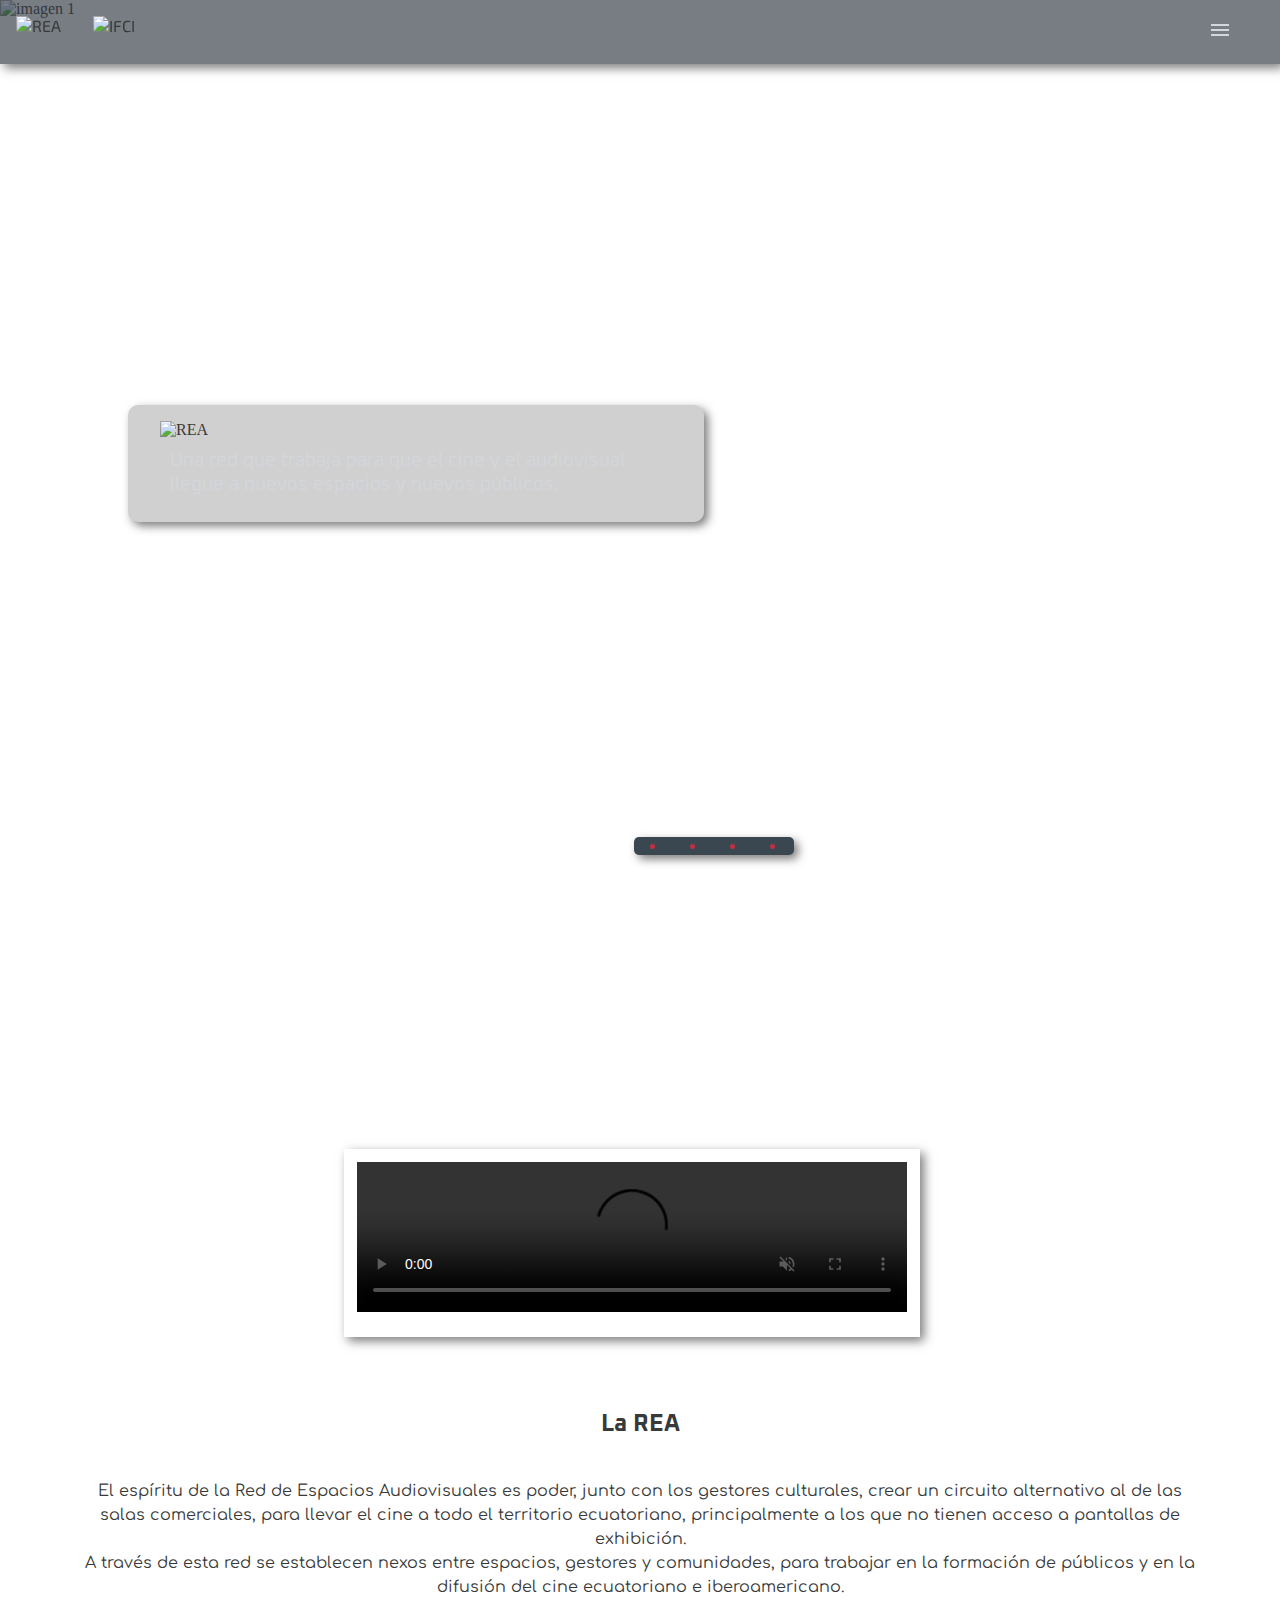
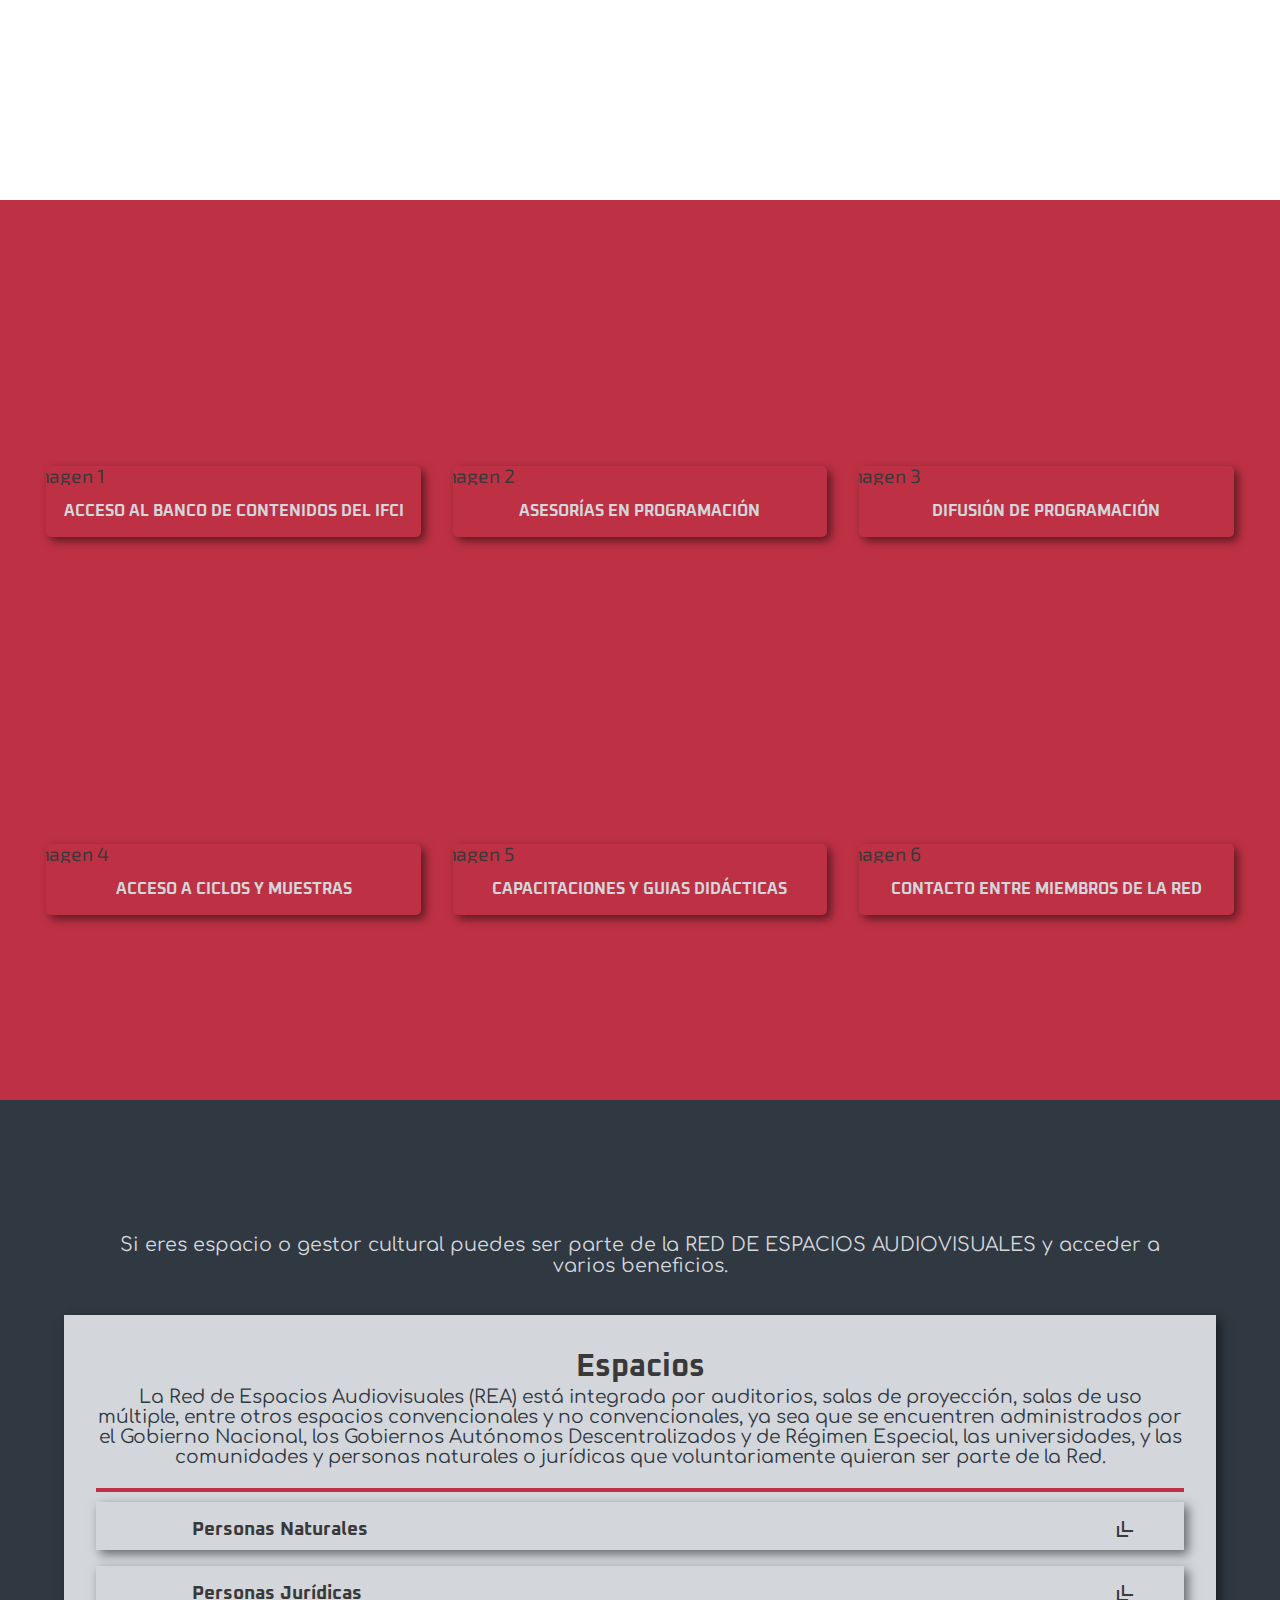
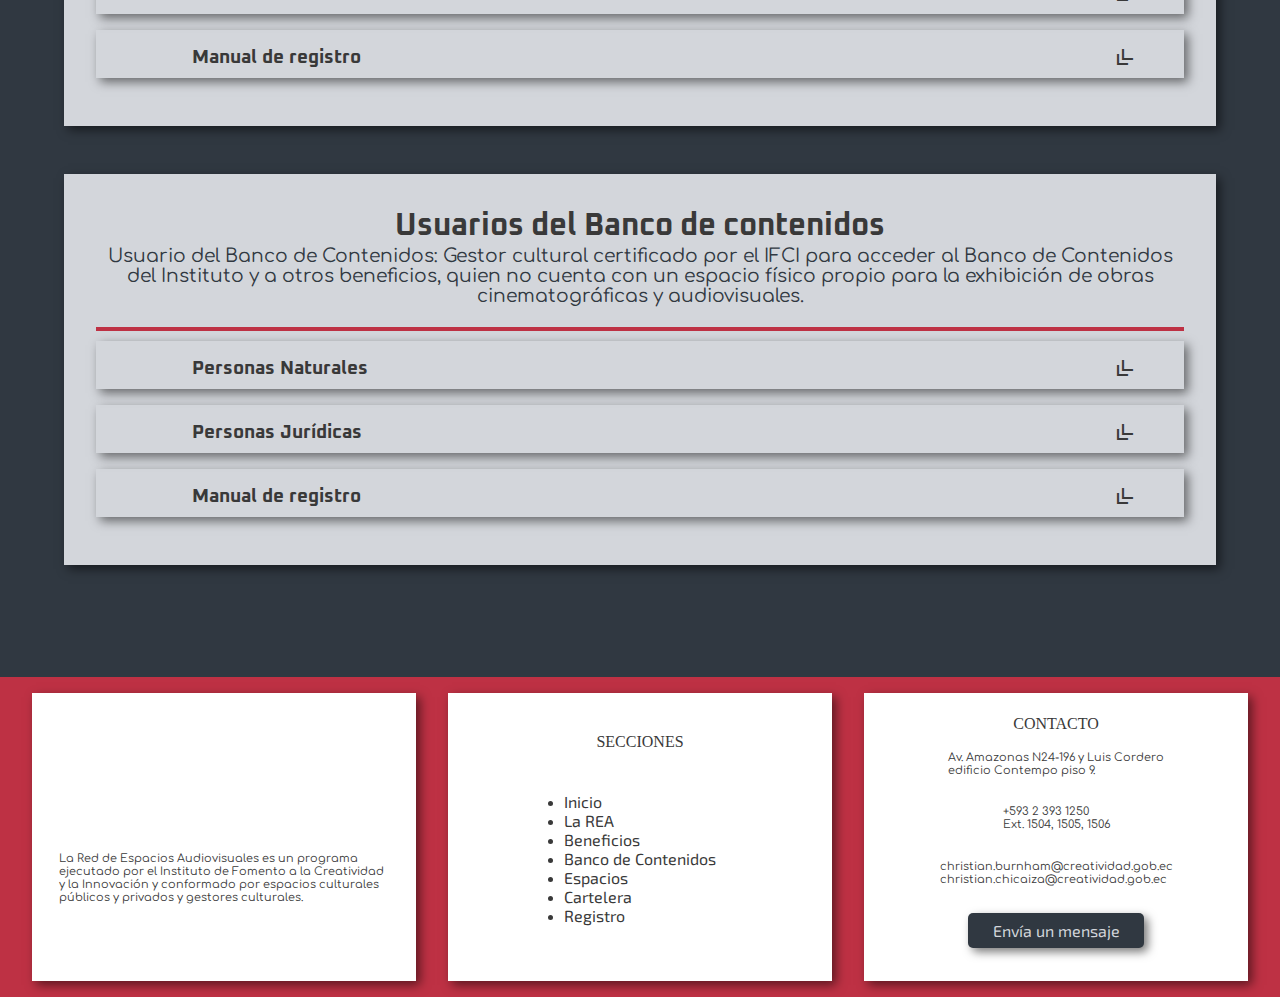
==== commit c1f52923: "formulario correcciones" ====
--- a/index.html
+++ b/index.html
@@ -307,7 +307,7 @@
 				christian.chicaiza@creatividad.gob.ec</p>
 			<a href="#" class="button--contacto">Envía un mensaje</a>
 		</div>
-		<form class="contacto--formulario" action="https://formsubmit.co/christian.chicaiza@creatividad.gob.ec.com" method="POST">
+		<form class="contacto--formulario" action="https://formsubmit.co/christian.chicaiza@creatividad.gob.ec" method="POST">
 			<button type="button" id="cerrar-formulario">cerrar</button>
 
 			<fieldset class="formulario__campos">
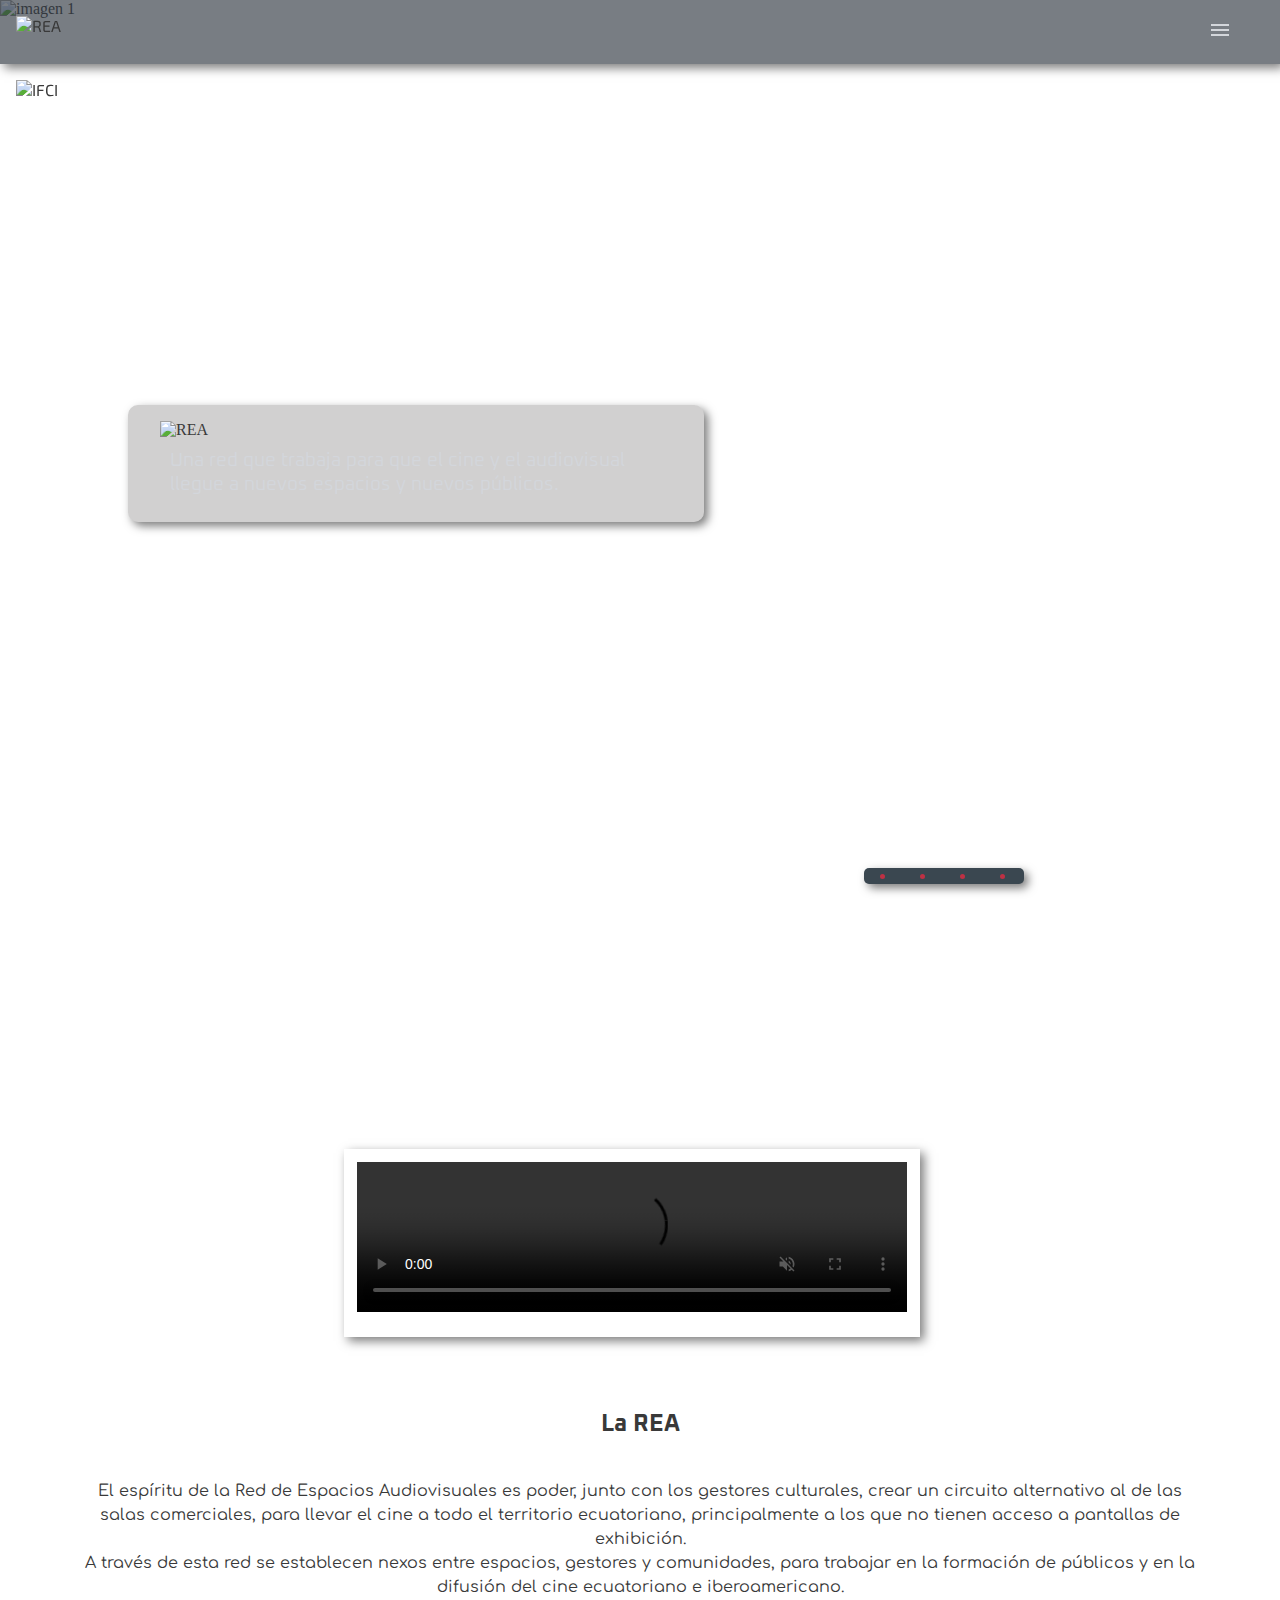
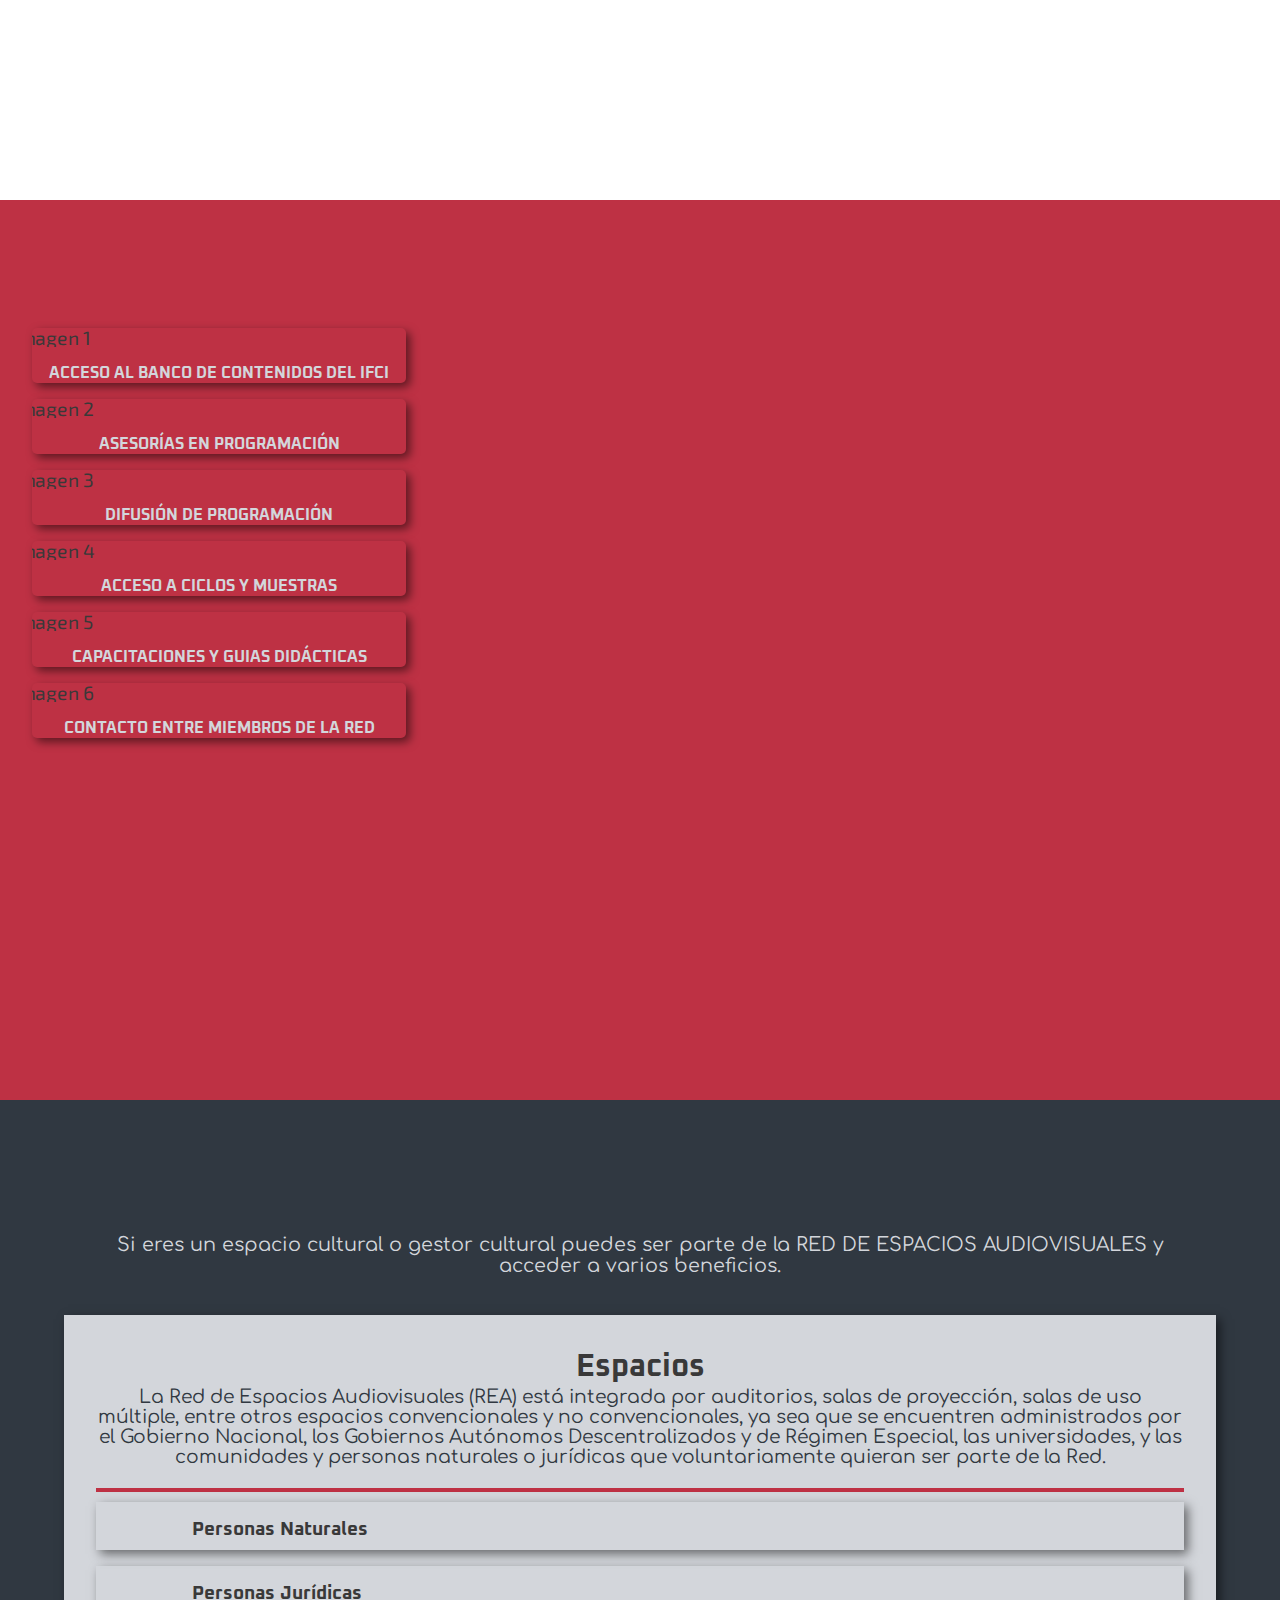
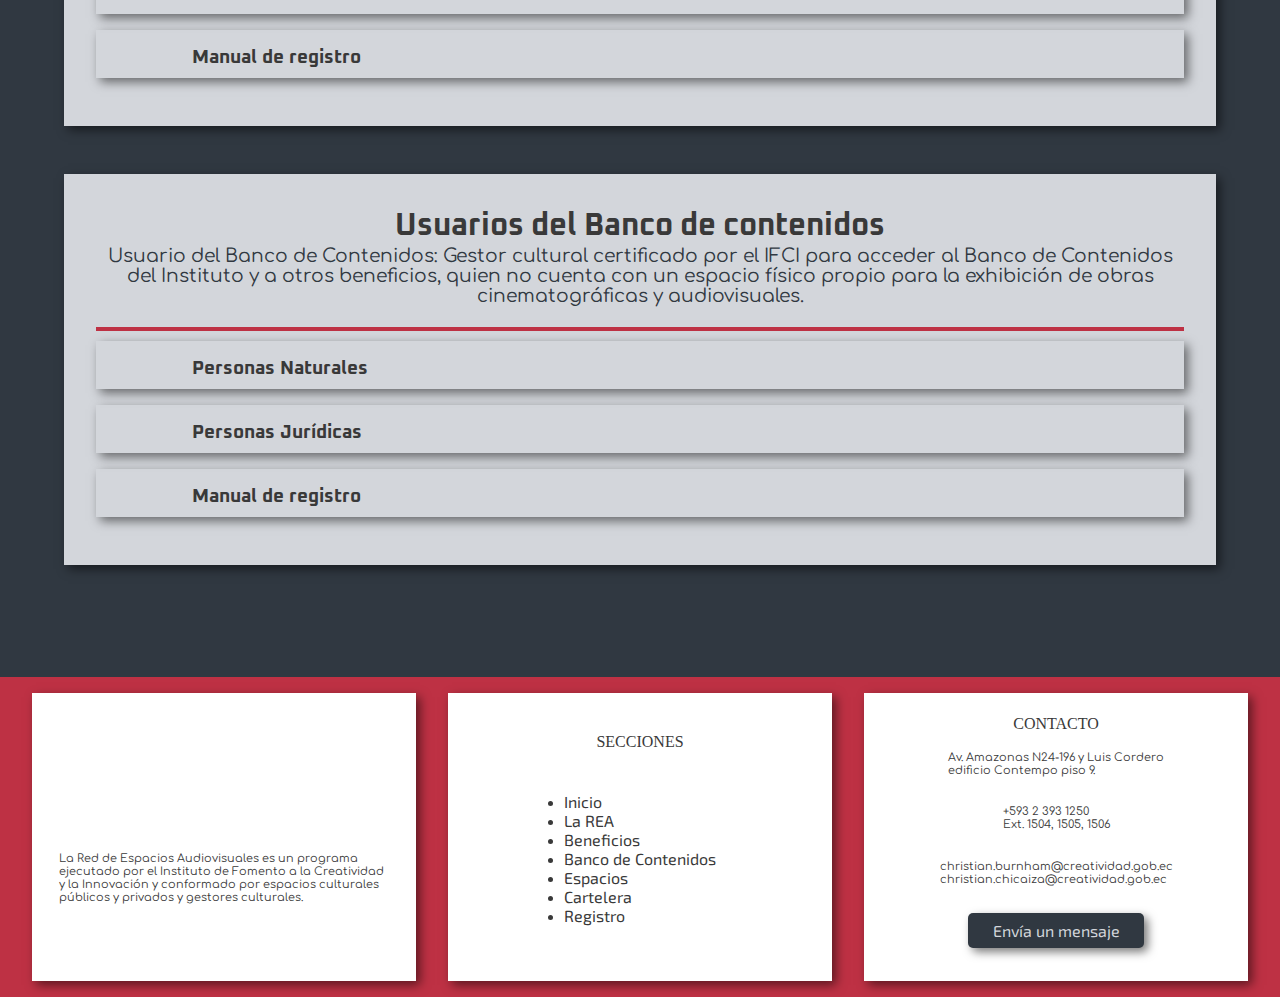
==== commit a25e3e84: "inserto bootstrap 1" ====
--- a/index.html
+++ b/index.html
@@ -3,13 +3,21 @@
 <head>
 	<meta charset="UTF-8">
 	<meta http-equiv="X-UA-Compatible" content="IE=edge">
+	<meta name="author" content="AttisDev 92">
+	<meta name="keywords" content="HTML, CSS, JavaScript, Bootstrap, React, MySQL">
 	<meta name="viewport" content="width=device-width, initial-scale=1.0">
 	<meta name="description" content="Red de Espacios Audiovisuales del Ecuador, una red de espacios alternativos dedicados a la difusión y exhibición de obras cinematográficas y a la formación de públicos">
 	<title>REA | Red de Espacios Audiovisuales</title>
+	<!-- bootstrap -->
+	<link href="https://cdn.jsdelivr.net/npm/bootstrap@5.3.0-alpha3/dist/css/bootstrap.min.css" rel="stylesheet" integrity="sha384-KK94CHFLLe+nY2dmCWGMq91rCGa5gtU4mk92HdvYe+M/SXH301p5ILy+dN9+nJOZ" crossorigin="anonymous">
+	<script src="https://cdn.jsdelivr.net/npm/bootstrap@5.3.0-alpha3/dist/js/bootstrap.bundle.min.js" integrity="sha384-ENjdO4Dr2bkBIFxQpeoTz1HIcje39Wm4jDKdf19U8gI4ddQ3GYNS7NTKfAdVQSZe" crossorigin="anonymous" async></script>
+	<link rel="shortcut icon" href="./assets/Logos REA/isologo-blanco.png" type="image/x-icon">
+	<!-- styles css -->
 	<link rel="stylesheet" href="./css/styles.css" type="text/css"/>
-	<link rel="shortcut icon" href="./assets/Logos REA/isologo-blanco.png" type="image/x-icon">
+	<!-- fonts -->
 	<link rel="stylesheet" href="https://fonts.googleapis.com/css2?family=Material+Symbols+Outlined:opsz,wght,FILL,GRAD@20..48,100..700,0..1,-50..200" />
 	<link rel="stylesheet" href="https://fonts.googleapis.com/css2?family=Material+Symbols+Outlined:opsz,wght,FILL,GRAD@20..48,100..700,0..1,-50..200" />
+	<!-- javascript -->
 	<script type="text/javascript" async src="./js/slider_index.js" ></script>
 	<script type="text/javascript" async src="./js/galreia_index.js" ></script>
 	<script type="text/javascript" async src="./js/formulario_contacto.js" ></script>
@@ -18,14 +26,16 @@
 <body id="body-index">
 	<header class="encabezado"> 
 		<!--barra menu-->
-		<div class="encabezado__barra">
-			<a href="#body-index" title="link-rea" class="barra__logos">
-				<img src="./assets/Logos REA/Rea-blanco.png" alt="REA" id="logo-rea-png">
-			</a>
-			<a href="http://www.creatividad.gob.ec" title="link-ifci" class="barra__logos" target="_blank">
-				<img src="./assets/Logo IFCI/Logos-MCyP-IFCI_GDE.png" alt="IFCI" id="logo-ifci-png">
-			</a>
-		</div>
+		<nav class="encabezado__barra container-fluid">
+			<div class="row">
+				<a href="#body-index" title="link-rea" class="barra__logos col-2">
+					<img src="./assets/Logos REA/Rea-blanco.png" alt="REA" id="logo-rea-png">
+				</a>
+				<a href="http://www.creatividad.gob.ec" title="link-ifci" class="barra__logos col-2" target="_blank">
+					<img src="./assets/Logo IFCI/Logos-MCyP-IFCI_GDE.png" alt="IFCI" id="logo-ifci-png">
+				</a>
+			</div>
+		</nav>
 		<div class="contenedor__menu">
 			<a href="#" title="icono-menu" class="button--menu" id="icono-button-menu">
 				<span class="material-symbols-outlined">
@@ -102,8 +112,8 @@
 			</div>
 		</section>
 		<!--beneficios-->
-		<section class="section__beneficios" id="galeria-beneficios">
-			<article class="beneficios__contenedor">
+		<section class="section__beneficios row" id="galeria-beneficios">
+			<article class="beneficios__contenedor col-4">
 				<a href="#" class="beneficios--link">
 					<div class="contenedor__image">
 						<img src="./assets/img/picture_rea_30.jpg" alt="imagen 1" class="contenedor__image--img">
@@ -112,7 +122,7 @@
 					<p class="contenedor__parrafo" style="display: none">Si te certificas como miembro REA o Usuario, puedes acceder a un repositorio audiovisual con más de 60 obras cinematográficas, para realizar eventos gratuitos, dado que el IFCI posee los derechos no exclusivos de exhibición.</p>
 				</a>
 			</article>
-			<article class="beneficios__contenedor" >
+			<article class="beneficios__contenedor col-4">
 				<a href="#" class="beneficios--link">
 					<div class="contenedor__image">
 					  <img src="./assets/img/picture_rea_29.jpg" alt="imagen 2" class="contenedor__image--img">
@@ -121,16 +131,16 @@
 					<p class="contenedor__parrafo" style="display: none">Tendremos reuniones periódicas para brindarte apoyo en la curaduría de tu programación, así como en la gestión de obras externas al Banco de Contenidos.</p>
 				</a>
 			</article>
-			<article class="beneficios__contenedor" >
-				<a href="#" class="beneficios--link">
-					<div class="contenedor__image">
-						<img src="./assets/img/picture_rea_19.jpg" alt="imagen 3" class="contenedor__image--img">
+			<article class="beneficios__contenedor col-4">
+				<a href="#" class="beneficios--link">
+					<div class="contenedor__image">
+						<img src="./assets/img/picture_rea_18.jpg" alt="imagen 3" class="contenedor__image--img">
 					</div>
 					<h2 class="contenedor__subtitulo">DIFUSIÓN DE PROGRAMACIÓN</h2>
 					<p class="contenedor__parrafo" style="display: none">Promocionaremos tus exhibiciones y eventos en las redes sociales oficiales del IFCI, a fin de que se obtenga mayor alcance de difusión.</p>
 				</a>
 			</article>
-			<article class="beneficios__contenedor" >
+			<article class="beneficios__contenedor col-4">
 				<a href="#" class="beneficios--link">
 					<div class="contenedor__image">
 						<img src="./assets/img/picture_rea_15.jpg" alt="imagen 4" class="contenedor__image--img">
@@ -139,7 +149,7 @@
 					<p class="contenedor__parrafo" style="display: none">Sé parte de los ciclos y muestras organizadas por el IFCI o réplicas de Festivales locales e internacionales aliados.</p>
 				</a>
 			</article>
-			<article class="beneficios__contenedor" >
+			<article class="beneficios__contenedor col-4">
 				<a href="#" class="beneficios--link">
 					<div class="contenedor__image">
 						<img src="./assets/img/picture_rea_23.jpg" alt="imagen 5" class="contenedor__image--img">
@@ -148,7 +158,7 @@
 					<p class="contenedor__parrafo" style="display: none">Contribuimos en la formación para fomentar el desarrollo de espacios y gestores culturales.</p>
 				</a>
 			</article>
-			<article class="beneficios__contenedor" >
+			<article class="beneficios__contenedor col-4">
 				<a href="#" class="beneficios--link">
 					<div class="contenedor__image">
 						<img src="./assets/img/picture_rea_20.jpg" alt="imagen 6" class="contenedor__image--img">
@@ -167,7 +177,7 @@
 	</main>
 	<section id="registro">
 		<div>
-			<p class="registro--intro">Si eres espacio o gestor cultural puedes ser parte de la RED DE ESPACIOS AUDIOVISUALES y acceder a varios beneficios.</p>
+			<p class="registro--intro">Si eres un espacio cultural o gestor cultural puedes ser parte de la RED DE ESPACIOS AUDIOVISUALES y acceder a varios beneficios.</p>
 		</div>
 		<div class="registro__requisitos">
 			<div class="requisitos__titulo">
@@ -177,10 +187,7 @@
 			</div>
 			<div class="requisitos__contenedor">
 				<div class="requisitos__subtitulo">
-					<h3>Personas Naturales</h3>
-					<span class="material-symbols-outlined">
-						more_down
-					</span>                    
+					<h3>Personas Naturales</h3>                  
 				</div>
 				<div class="requisitos__lista">
 					<ul>
@@ -193,9 +200,6 @@
 			<div class="requisitos__contenedor">
 				<div class="requisitos__subtitulo">
 					<h3>Personas Jurídicas</h3>
-					<span class="material-symbols-outlined">
-						more_down
-					</span>  
 				</div>
 				<div class="requisitos__lista">
 					<ul>
@@ -211,10 +215,7 @@
 			</div>
 			<div class="requisitos__contenedor">
 				<div class="requisitos__subtitulo">
-					<h3>Manual de registro</h3>
-					<span class="material-symbols-outlined">
-						more_down
-					</span>  
+					<h3>Manual de registro</h3> 
 				</div>
 				<div class="requisitos__lista">
 					<div class="frame--ppt">
@@ -224,6 +225,7 @@
 				</div>
 			</div>
 		</div>
+		
 		<div class="registro__requisitos">
 			<div class="requisitos__titulo">
 				<h2>Usuarios del Banco de contenidos</h2>
@@ -232,10 +234,7 @@
 			</div>
 			<div class="requisitos__contenedor">
 				<div class="requisitos__subtitulo">
-					<h3>Personas Naturales</h3>
-					<span class="material-symbols-outlined">
-						more_down
-					</span>  
+					<h3>Personas Naturales</h3> 
 				</div>
 				<div class="requisitos__lista">
 					<ul>
@@ -247,10 +246,7 @@
 			</div>
 			<div class="requisitos__contenedor">
 				<div class="requisitos__subtitulo">
-					<h3>Personas Jurídicas</h3>
-					<span class="material-symbols-outlined">
-						more_down
-					</span>  
+					<h3>Personas Jurídicas</h3> 
 				</div>
 				<div class="requisitos__lista">
 					<ul>
@@ -266,9 +262,6 @@
 			<div class="requisitos__contenedor">
 				<div class="requisitos__subtitulo">
 					<h3>Manual de registro</h3>
-					<span class="material-symbols-outlined">
-						more_down
-					</span>  
 				</div>
 				<div class="requisitos__lista">
 					<div class="frame--ppt">
--- a/css/styles.css
+++ b/css/styles.css
@@ -36,62 +36,51 @@
 	z-index: -1;
 }
 
+img {
+	width: 100%;
+	height: 100%;
+}
+
 /* MENU */
 
 .encabezado {
 	position: fixed;
-    width: 100vh;
 	z-index: 3;
 }
 
-.encabezado__barra {
-    width: auto;
+.encabezado__barra .row {
     position: fixed;
     width: 100%;
     height: 4em;
-    display: flex;
-	flex-flow: row;
-    justify-content: flex-start;
-    box-shadow: var(--sombra-box);
+    -webkit-box-shadow: var(--sombra-box);
+            box-shadow: var(--sombra-box);
     background-color: #303841a6;
 }
 
-.barra__logos img {
-	object-fit: contain;
-    height: 100%;
+.barra__logos {
+	height: 100%;
+	width: auto;
 	padding: 1em;
-    width: auto;
 }
 
 /*menu*/
 .contenedor__menu {
 	position: fixed;
+    display: -ms-grid;
     display: grid;
     top: 0%;
     right: 0%;
+    height: -webkit-fit-content;
+    height: -moz-fit-content;
     height: fit-content;
 	min-height: 7%;
 }
 
-.button--menu {
-    color: var(--color-gris-claro);
-    height: fit-content;
-    width: 100%;
-    transition: all 0.3s ease;
-    padding: 1.1em 3em;
-}
-
-.contenedor__menu:hover .menu{
-	display: flex;
-    width: 30em;
-	flex-flow: column;
-    height: 100vh;
-	background-image: linear-gradient(270deg, #303841, #00000063);
-}
-
 .menu {
 	display: none;
-	transition-delay: 0,3s;
+	-webkit-transition-delay: 0,3s;
+	     -o-transition-delay: 0,3s;
+	        transition-delay: 0,3s;
 	padding-bottom: 5em;
 	padding-top: 0.5em;
 }
@@ -102,11 +91,48 @@
 	min-height: 4em;
 }
 
+.button--menu {
+    color: var(--color-gris-claro);
+    height: -webkit-fit-content;
+    height: -moz-fit-content;
+    height: fit-content;
+    width: 100%;
+    -webkit-transition: all 0.3s ease;
+    -o-transition: all 0.3s ease;
+    transition: all 0.3s ease;
+    padding: 1.1em 3em;
+}
+
+.contenedor__menu:hover .menu{
+	display: -webkit-box;
+	display: -ms-flexbox;
+	display: flex;
+    width: 30em;
+	-webkit-box-orient: vertical;
+	-webkit-box-direction: normal;
+	    -ms-flex-flow: column;
+	        flex-flow: column;
+    height: 100vh;
+	background-image: -webkit-gradient(linear, right top, left top, from(#303841), to(#00000063));
+	background-image: -o-linear-gradient(right, #303841, #00000063);
+	background-image: linear-gradient(270deg, #303841, #00000063);
+}
+
+
 .menu__buttons {
+	display: -webkit-box;
+	display: -ms-flexbox;
 	display: flex;
-	flex-flow: column;
+	-webkit-box-orient: vertical;
+	-webkit-box-direction: normal;
+	    -ms-flex-flow: column;
+	        flex-flow: column;
     height: inherit;
-	justify-content: center;
+	-webkit-box-pack: center;
+	    -ms-flex-pack: center;
+	        justify-content: center;
+	-webkit-transition: 0.4s;
+	-o-transition: 0.4s;
 	transition: 0.4s;
 }
 
@@ -118,13 +144,18 @@
 }
 
 .menu__buttons h3 {
-	text-decoration-line: underline;
+	-webkit-text-decoration-line: underline;
+	        text-decoration-line: underline;
 }
 
 .menu__buttons:hover {
 	border-style: dashed;
-    transform: scale(1.1) translate(-2em, 0em);
+    -webkit-transform: scale(1.1) translate(-2em, 0em);
+        -ms-transform: scale(1.1) translate(-2em, 0em);
+            transform: scale(1.1) translate(-2em, 0em);
     padding-right: 1.5em;
+    background-image: -webkit-gradient(linear, right top, left top, from(transparent), to(var(--color-rojo)));
+    background-image: -o-linear-gradient(right, transparent, var(--color-rojo));
     background-image: linear-gradient(270deg, transparent, var(--color-rojo));
 }
 
@@ -135,14 +166,23 @@
         position: fixed;
         width: auto;
         height: 3em;
-        justify-content: flex-start;
+        -webkit-box-pack: start;
+            -ms-flex-pack: start;
+                justify-content: flex-start;
     }
     
     /*menu*/
     .contenedor__menu {
+        display: -webkit-box;
+        display: -ms-flexbox;
         display: flex;
-        flex-flow: column;
-        align-items: flex-start;
+        -webkit-box-orient: vertical;
+        -webkit-box-direction: normal;
+            -ms-flex-flow: column;
+                flex-flow: column;
+        -webkit-box-align: start;
+            -ms-flex-align: start;
+                align-items: flex-start;
         min-height: 3em;
         max-width: 50%;
     }
@@ -155,13 +195,17 @@
     
     .contenedor__menu:hover .menu{
         width: auto;
+        height: -webkit-fit-content;
+        height: -moz-fit-content;
         height: fit-content;
         background-color: var(--color-negro);
     }
     
     .menu {
         display: none;
-        transition-delay: 0,3s;
+        -webkit-transition-delay: 0,3s;
+             -o-transition-delay: 0,3s;
+                transition-delay: 0,3s;
         padding-bottom: 5em;
     }
     
@@ -191,6 +235,8 @@
 .presentacion {
 	position: relative;
 	height: 100vh;
+	min-height: -webkit-fit-content;
+	min-height: -moz-fit-content;
 	min-height: fit-content;
 	overflow: hidden;
 }
@@ -204,7 +250,8 @@
 	top: 45%;
 	left: 10%;
 	padding: 1em 2em;
-	box-shadow: var(--sombra-box);
+	-webkit-box-shadow: var(--sombra-box);
+	        box-shadow: var(--sombra-box);
 }
 
 .presentacion__contenedor p {
@@ -221,12 +268,25 @@
 
 .contenedor__imagenes {
 	width: 400%;
+	display: -webkit-box;
+	display: -ms-flexbox;
 	display: flex;
-	flex-flow: row nowrap;
-	justify-content: flex-start;
-	align-items: center;
+	-webkit-box-orient: horizontal;
+	-webkit-box-direction: normal;
+	    -ms-flex-flow: row nowrap;
+	        flex-flow: row nowrap;
+	-webkit-box-pack: start;
+	    -ms-flex-pack: start;
+	        justify-content: flex-start;
+	-webkit-box-align: center;
+	    -ms-flex-align: center;
+	        align-items: center;
+	-webkit-transition: all 0.5s ease;
+	-o-transition: all 0.5s ease;
 	transition: all 0.5s ease;
-	transform: translateX(-0%);
+	-webkit-transform: translateX(-0%);
+	    -ms-transform: translateX(-0%);
+	        transform: translateX(-0%);
 }
 
 .img {
@@ -236,16 +296,24 @@
 
 .barra__slider {
 	position: absolute;
-	bottom: 5%;
-	right: 38%;
+	bottom: 1em;
+	right: 20%;
 	width: auto;
-	height: 2%;
+	height: 1em;
+	display: -webkit-box;
+	display: -ms-flexbox;
 	display: flex;
-	flex-flow: row nowrap;
-	align-items: center;
+	-webkit-box-orient: horizontal;
+	-webkit-box-direction: normal;
+	    -ms-flex-flow: row nowrap;
+	        flex-flow: row nowrap;
+	-webkit-box-align: center;
+	    -ms-flex-align: center;
+	        align-items: center;
 	background-color: var(--color-gris-oscuro);
 	border-radius: 5px;
-	box-shadow: var(--sombra-box);
+	-webkit-box-shadow: var(--sombra-box);
+	        box-shadow: var(--sombra-box);
 }
 
 .puntos {
@@ -254,26 +322,43 @@
 	list-style-type: disc;
 	list-style-position: inside;
 	padding-left: 1em;
+	-webkit-transition: 0.3s;
+	-o-transition: 0.3s;
 	transition: 0.3s;
 }
 
 .puntos:hover {
-	transform: scale(1.7);
+	-webkit-transform: scale(1.7);
+	    -ms-transform: scale(1.7);
+	        transform: scale(1.7);
 }
 
 .punto--activo {
-	transform: scale(1.7);
+	-webkit-transform: scale(1.7);
+	    -ms-transform: scale(1.7);
+	        transform: scale(1.7);
 	color: #be3144;
 }
 
 /*La RED*/
 .red {
 	height: 100vh;
+	min-height: -webkit-fit-content;
+	min-height: -moz-fit-content;
 	min-height: fit-content;
+	display: -webkit-box;
+	display: -ms-flexbox;
 	display: flex;
-	flex-flow: column;
-	align-items: center;
-	justify-content: center;
+	-webkit-box-orient: vertical;
+	-webkit-box-direction: normal;
+	    -ms-flex-flow: column;
+	        flex-flow: column;
+	-webkit-box-align: center;
+	    -ms-flex-align: center;
+	        align-items: center;
+	-webkit-box-pack: center;
+	    -ms-flex-pack: center;
+	        justify-content: center;
 }
 
 .video {
@@ -281,7 +366,8 @@
 	max-width: inherit;
 	height: auto;
 	margin: 5rem 2rem 2rem 1rem;
-	box-shadow: var(--sombra-box);
+	-webkit-box-shadow: var(--sombra-box);
+	        box-shadow: var(--sombra-box);
 	padding: 1% 1% 2%;
 }
 
@@ -289,6 +375,8 @@
 	width: 90%;
 	min-width: 90%;
 	max-width: inherit;
+	height: -webkit-fit-content;
+	height: -moz-fit-content;
 	height: fit-content;
 	margin: 1rem;
 }
@@ -305,44 +393,66 @@
 
 /*section beneficios*/
 .section__beneficios {
+	/* display: -webkit-box;
+	display: -ms-flexbox;
 	display: flex;
-	flex-flow: row wrap;
+	-webkit-box-orient: horizontal;
+	-webkit-box-direction: normal;
+	    -ms-flex-flow: row wrap;
+	        flex-flow: row wrap; */
 	width: auto;
+	height: -webkit-fit-content;
+	height: -moz-fit-content;
 	height: fit-content;
 	min-height: 100vh;
 	height: fit-content;
 	padding: 7rem 1rem 2rem;
-	align-items: center;
-	justify-content: center;
+	-webkit-box-align: center;
+	    -ms-flex-align: center;
+	        align-items: center;
+	-webkit-box-pack: center;
+	    -ms-flex-pack: center;
+	        justify-content: center;
 	background-color: var(--color-rojo);
 }
 
 .beneficios__contenedor {
-	margin: 1em;
 	width: 30%;
+	height: -webkit-fit-content;
+	height: -moz-fit-content;
 	height: fit-content;
 	min-height: 32%;
-	box-shadow: var(--sombra-box);
+	margin: 1em;
+	padding: 0;
+	-webkit-box-shadow: var(--sombra-box);
+	        box-shadow: var(--sombra-box);
 	border-radius: 5px;
+	-webkit-transition: all 0.3s ease;
+	-o-transition: all 0.3s ease;
 	transition: all 0.3s ease;
 }
 
 .contenedor__image {
-	width: 100%;
-	height: 30%;
-	border-radius: 5px;
+	width: auto;
+	height: calc(width/9);
 	overflow: hidden;
 }
 
 .contenedor__image img {
 	width: 100%;
 	height: auto;
+	-webkit-transition: all 0.3s ease;
+	-o-transition: all 0.3s ease;
 	transition: all 0.3s ease;
-	transform: scale(1.2);
+	-webkit-transform: scale(1.2);
+	    -ms-transform: scale(1.2);
+	        transform: scale(1.2);
 }
 
 .beneficios__contenedor:hover img {
-	transform: scale(1);
+	-webkit-transform: scale(1);
+	    -ms-transform: scale(1);
+	        transform: scale(1);
 }
 
 .contenedor__subtitulo {
@@ -366,7 +476,8 @@
 	top: 6%;
 	left: 0;
 	background-color: #0000009c;
-	backdrop-filter: blur(16px);
+	-webkit-backdrop-filter: blur(16px);
+	        backdrop-filter: blur(16px);
 	width: 100%;
 	height: 100%;
 	z-index: 2;
@@ -375,7 +486,8 @@
 .lightbox--active img {
 	background-color: var(--color-gris-claro);
 	padding: 0.5em;
-	box-shadow: var(--sombra-box);
+	-webkit-box-shadow: var(--sombra-box);
+	        box-shadow: var(--sombra-box);
 	width: 70%;
 	height: 40%;
 	margin: 9% 2% 2% 10%;
@@ -385,6 +497,8 @@
 .lightbox--active p {
 	margin: 2em 10em 1em 6em;
 	width: 70%;
+	height: -webkit-fit-content;
+	height: -moz-fit-content;
 	height: fit-content;
 	color: var(--color-gris-claro);
 }
@@ -403,21 +517,28 @@
 	height: 5%;
 	background-color: var(--color-gris-claro);
 	border-radius: 5px;
-	box-shadow: var(--sombra-box);
+	-webkit-box-shadow: var(--sombra-box);
+	        box-shadow: var(--sombra-box);
 	margin: 3%;
+	-webkit-transition: 0.3s;
+	-o-transition: 0.3s;
 	transition: 0.3s;
 }
 
 .lightbox--cerrar:hover {
 	background-color: var(--color-negro);
 	color: var(--color-gris-claro);
-	transform: scale(1.1);
+	-webkit-transform: scale(1.1);
+	    -ms-transform: scale(1.1);
+	        transform: scale(1.1);
 }
 
 /*requisitos*/
 
 #registro {
 	width: auto;
+	height: -webkit-fit-content;
+	height: -moz-fit-content;
 	height: fit-content;
 	background-color: var(--color-negro);
 	padding: 6em 5% 5%;
@@ -435,7 +556,8 @@
 	margin-bottom: 3em;
 	background: var(--color-gris-claro);
 	padding: 2em;
-	box-shadow: var(--sombra-box);
+	-webkit-box-shadow: var(--sombra-box);
+	        box-shadow: var(--sombra-box);
 }
 
 .requisitos__titulo {
@@ -457,28 +579,41 @@
 }
 
 .requisitos__subtitulo {
+	display: -webkit-box;
+	display: -ms-flexbox;
 	display: flex;
-	flex-flow: row;
+	-webkit-box-orient: horizontal;
+	-webkit-box-direction: normal;
+	    -ms-flex-flow: row;
+	        flex-flow: row;
 	height: 3em;
-	box-shadow: var(--sombra-box);
+	-webkit-box-shadow: var(--sombra-box);
+	        box-shadow: var(--sombra-box);
 	padding: 1em 3em 1em 6em;
-	justify-content: space-between;
+	-webkit-box-pack: justify;
+	    -ms-flex-pack: justify;
+	        justify-content: space-between;
 	cursor: pointer;
 }
 
 .requisitos__lista {
 	color: #ffffff;
 	background-color: var(--color-negro);
-	box-shadow: inset 0px 2px 9px 3px #000000;
+	-webkit-box-shadow: inset 0px 2px 9px 3px #000000;
+	        box-shadow: inset 0px 2px 9px 3px #000000;
 	margin-block: 0.5em;
 	padding-inline: 2em;
 	height: 0;
 	overflow: hidden;
+	-webkit-transition: all 0.3s ease;
+	-o-transition: all 0.3s ease;
 	transition: all 0.3s ease;
 }
 
 .requisitos__lista--active {
 	padding: 2em;
+	height: -webkit-fit-content;
+	height: -moz-fit-content;
 	height: fit-content;
 }
 
@@ -498,6 +633,7 @@
 .frame--ppt iframe {
 	width: -webkit-fill-available;
 	height: -webkit-fill-available;
+	height: 100%;
 }
 
 /*responsive*/
@@ -508,6 +644,8 @@
 	}
 
 	.section__beneficios {
+		height: -webkit-fit-content;
+		height: -moz-fit-content;
 		height: fit-content;
 		padding: 6rem 3rem 3rem 3rem;
 	}
@@ -547,7 +685,12 @@
 	}
 	
 	.section__beneficios {
-		flex-flow: column nowrap;
+		-webkit-box-orient: vertical;
+		-webkit-box-direction: normal;
+		    -ms-flex-flow: column nowrap;
+		        flex-flow: column nowrap;
+		height: -webkit-fit-content;
+		height: -moz-fit-content;
 		height: fit-content;
 		padding: 2rem;
 	}
@@ -624,6 +767,8 @@
 /* BANCO DE CONTENIDOS */
 
 .banco-contenidos {
+	height: -webkit-fit-content;
+	height: -moz-fit-content;
 	height: fit-content;
 	min-height: 100vh;
 	padding: 5%;
@@ -642,7 +787,8 @@
 	height: 70vh;
 	width: auto;
 	background-color: var(--color-gris-claro);
-	box-shadow: var(--sombra-box);
+	-webkit-box-shadow: var(--sombra-box);
+	        box-shadow: var(--sombra-box);
 }
 
 .banco-contenidos__galeria iframe {
@@ -651,8 +797,13 @@
 }
 
 .contenedor--buttons {
+	display: -webkit-box;
+	display: -ms-flexbox;
 	display: flex;
-	flex-flow: row wrap;
+	-webkit-box-orient: horizontal;
+	-webkit-box-direction: normal;
+	    -ms-flex-flow: row wrap;
+	        flex-flow: row wrap;
 	margin: 2em 20%;
 	height: 2em;
 }
@@ -663,15 +814,20 @@
 	background-color: var(--color-gris-claro);
 	color: var(--color-negro);
 	text-align: center;
+	-webkit-transition: all 0.3s ease;
+	-o-transition: all 0.3s ease;
 	transition: all 0.3s ease;
-	box-shadow: var(--sombra-box);
+	-webkit-box-shadow: var(--sombra-box);
+	        box-shadow: var(--sombra-box);
 	margin-inline: 5%;
 	padding-block: 0.5em;
 }
 
 .banco-contenidos--button:hover {
 	background-color: var(--color-negro);
-	transform: scale(1.1);
+	-webkit-transform: scale(1.1);
+	    -ms-transform: scale(1.1);
+	        transform: scale(1.1);
 	color: var(--color-gris-claro);
 }
 
@@ -738,108 +894,137 @@
 /*section recursos*/
 
 #recursos {
-background-color: var(--color-negro);
-height: 70vh;
-width: auto;
-padding-top: 7%;
-}
-
-#recursos h2 {
-	text-align: center;
-	height: 3em;
-	color: var(--color-gris-claro);
-	padding: 0.7em;
-}
-
-.contenedor__recursos {
-	margin: 2em 10%;
-	display: flex;
-	flex-flow: row nowrap;
-	justify-content: space-between;
-	height: 70%;
-	background-color: var(--color-gris-claro);
-	box-shadow: var(--sombra-box);
-}
-
-.recursos__button {
-	height: auto;
-	width: 30%;
-	display: flex;
-	flex-flow: column;
-	align-items: stretch;
-	justify-content: space-between;
-}
-
-.button--contenido {
-	background-color: var(--color-rojo);
-	height: -webkit-fill-available;
-	color: var(--color-gris-claro);
-	box-shadow: var(--sombra-box);
-	cursor: pointer;
-	transition: all 0.3s ease-in;
-}
-
-.button--contenido:hover {
 	background-color: var(--color-negro);
-	box-shadow: var(--sombra-box);
-	transform: translateX(-4px);
-}
-.button--contenido--activo {
-	background-color: var(--color-negro);
-}
-
-.button--contenido h3 {
-	text-align: center;
-	padding: 2em;
-}
-
-.contenedor--contenido {
-	height: auto;
-	width: 70%;
-	padding: 4em 3em;
-}
-
-.recursos__contenido {
-	display: none;
-}
-
-.recursos__contenido--activo {
-	display: grid;
-	grid-template-rows: 30% 60% 30%;
-	height: 100%;
-}
-
-.recursos__contenido h3 {
-	height: auto;
+	height: 70vh;
 	width: auto;
-	text-align: center;
-	padding: 1em;
-	font-size: 2em;
-}
-
-.recursos__contenido p {
-	height: auto;
-	width: auto;
-	padding: 1em;
-	text-align: justify;
-	line-height: 1.5em;
-}  
-
-.recursos__contenido a {
-	height: 3em;
-	width: 70%;
-	text-align: center;
-	background-color: var(--color-rojo);
-	color: var(--color-gris-claro);
-	padding: 1em 2em;
-	margin-inline: 15%;
-	transition: all 0.3s ease;
-}
-
-.recursos__contenido a:hover {
-	background-color: var(--color-negro);
-	transform: scale(1.1);
-}
+	padding-top: 7%;
+	}
+	
+	#recursos h2 {
+		text-align: center;
+		height: 3em;
+		color: var(--color-gris-claro);
+		padding: 0.7em;
+	}
+	
+	.contenedor__recursos {
+		margin: 2em 10%;
+		display: -webkit-box;
+		display: -ms-flexbox;
+		display: flex;
+		-webkit-box-orient: horizontal;
+		-webkit-box-direction: normal;
+			-ms-flex-flow: row nowrap;
+				flex-flow: row nowrap;
+		-webkit-box-pack: justify;
+			-ms-flex-pack: justify;
+				justify-content: space-between;
+		height: 70%;
+		background-color: var(--color-gris-claro);
+		-webkit-box-shadow: var(--sombra-box);
+				box-shadow: var(--sombra-box);
+	}
+	
+	.recursos__button {
+		height: auto;
+		width: 30%;
+		display: -webkit-box;
+		display: -ms-flexbox;
+		display: flex;
+		-webkit-box-orient: vertical;
+		-webkit-box-direction: normal;
+			-ms-flex-flow: column;
+				flex-flow: column;
+		-webkit-box-align: stretch;
+			-ms-flex-align: stretch;
+				align-items: stretch;
+		-webkit-box-pack: justify;
+			-ms-flex-pack: justify;
+				justify-content: space-between;
+	}
+	
+	.button--contenido {
+		background-color: var(--color-rojo);
+		height: -webkit-fill-available;
+		color: var(--color-gris-claro);
+		-webkit-box-shadow: var(--sombra-box);
+				box-shadow: var(--sombra-box);
+		cursor: pointer;
+		-webkit-transition: all 0.3s ease-in;
+		-o-transition: all 0.3s ease-in;
+		transition: all 0.3s ease-in;
+	}
+	
+	.button--contenido:hover {
+		background-color: var(--color-negro);
+		-webkit-box-shadow: var(--sombra-box);
+				box-shadow: var(--sombra-box);
+		-webkit-transform: translateX(-4px);
+			-ms-transform: translateX(-4px);
+				transform: translateX(-4px);
+	}
+	.button--contenido--activo {
+		background-color: var(--color-negro);
+	}
+	
+	.button--contenido h3 {
+		text-align: center;
+		padding: 2em;
+	}
+	
+	.contenedor--contenido {
+		height: auto;
+		width: 70%;
+		padding: 4em 3em;
+	}
+	
+	.recursos__contenido {
+		display: none;
+	}
+	
+	.recursos__contenido--activo {
+		display: -ms-grid;
+		display: grid;
+		-ms-grid-rows: 30% 60% 30%;
+		grid-template-rows: 30% 60% 30%;
+		height: 100%;
+	}
+	
+	.recursos__contenido h3 {
+		height: auto;
+		width: auto;
+		text-align: center;
+		padding: 1em;
+		font-size: 2em;
+	}
+	
+	.recursos__contenido p {
+		height: auto;
+		width: auto;
+		padding: 1em;
+		text-align: justify;
+		line-height: 1.5em;
+	}  
+	
+	.recursos__contenido a {
+		height: 3em;
+		width: 70%;
+		text-align: center;
+		background-color: var(--color-rojo);
+		color: var(--color-gris-claro);
+		padding: 1em 2em;
+		margin-inline: 15%;
+		-webkit-transition: all 0.3s ease;
+		-o-transition: all 0.3s ease;
+		transition: all 0.3s ease;
+	}
+	
+	.recursos__contenido a:hover {
+		background-color: var(--color-negro);
+		-webkit-transform: scale(1.1);
+			-ms-transform: scale(1.1);
+				transform: scale(1.1);
+	}
 
 
 /* responsive */
@@ -865,13 +1050,22 @@
 	
 	.curadurias {
 		padding: 10% 5% 5%;
+		display: -webkit-box;
+		display: -ms-flexbox;
 		display: flex;
-		flex-flow: column nowrap;
+		-webkit-box-orient: vertical;
+		-webkit-box-direction: normal;
+		    -ms-flex-flow: column nowrap;
+		        flex-flow: column nowrap;
+		height: -webkit-fit-content;
+		height: -moz-fit-content;
 		height: fit-content;
 	}
 
 	.contenedor__curadurias {
 		width: auto;
+		height: -webkit-fit-content;
+		height: -moz-fit-content;
 		height: fit-content;
 		padding: 1em;
 		margin: 1em;
@@ -884,6 +1078,8 @@
 	}
 	
 	#recursos {
+	height: -webkit-fit-content;
+	height: -moz-fit-content;
 	height: fit-content;
 	padding-block: 12% 7%;
 	}
@@ -909,23 +1105,34 @@
 	}
 
 	#recursos {
+	height: -webkit-fit-content;
+	height: -moz-fit-content;
 	height: fit-content;
 	padding-block: 12% 7%;
 	}
 	
 	.contenedor__recursos {
 		margin: 3em 1em;
+		display: -webkit-box;
+		display: -ms-flexbox;
 		display: flex;
-		flex-flow: column;
+		-webkit-box-orient: vertical;
+		-webkit-box-direction: normal;
+		    -ms-flex-flow: column;
+		        flex-flow: column;
 	}
 
 	.recursos__button {
 		width: auto;
+		height: -webkit-fit-content;
+		height: -moz-fit-content;
 		height: fit-content;
 	}
 
 	.button--contenido {
 		width: auto;
+		height: -webkit-fit-content;
+		height: -moz-fit-content;
 		height: fit-content;
 	}
 	
@@ -936,10 +1143,13 @@
 	.contenedor--contenido {
 		padding: 0em;
 		width: auto;
+		height: -webkit-fit-content;
+		height: -moz-fit-content;
 		height: fit-content;
 	}
 
 	.recursos__contenido--activo {
+		-ms-grid-rows: 1fr 1fr 1fr;
 		grid-template-rows: 1fr 1fr 1fr;
 	}
 
@@ -951,7 +1161,6 @@
 }
 
 /* Espacios */
-
 
 .espacios__catalogo, 
 .mapa__contenedor,
@@ -959,7 +1168,8 @@
 	width: auto;
 	height: 90%;
 	margin-inline: 5rem;
-	box-shadow: var(--sombra-box);
+	-webkit-box-shadow: var(--sombra-box);
+	        box-shadow: var(--sombra-box);
 	padding: 1em;
 }
 
@@ -1040,28 +1250,49 @@
 
 /* FOOTER */
 footer {
+    display: -webkit-box;
+    display: -ms-flexbox;
     display: flex;
-    flex-flow: wrap;
+    -ms-flex-flow: wrap;
+        flex-flow: wrap;
     background-color: var(--color-rojo);
     width: auto;
+    height: -webkit-fit-content;
+    height: -moz-fit-content;
     height: fit-content;
-    align-items: center;
-    justify-content: space-evenly;
+    -webkit-box-align: center;
+        -ms-flex-align: center;
+            align-items: center;
+    -webkit-box-pack: space-evenly;
+        -ms-flex-pack: space-evenly;
+            justify-content: space-evenly;
     z-index: 0;
 }
 
 .footer__contenedores {
+	display: -webkit-box;
+	display: -ms-flexbox;
 	display: flex;
-    flex-flow: column nowrap;
+    -webkit-box-orient: vertical;
+    -webkit-box-direction: normal;
+        -ms-flex-flow: column nowrap;
+            flex-flow: column nowrap;
     width: 30%;
     padding: 1em;
     margin-block: 1rem;
     background-color: #ffffff;
     min-height: 32vh;
+    height: -webkit-fit-content;
+    height: -moz-fit-content;
     height: fit-content;
-    box-shadow: var(--sombra-box);
-    justify-content: space-evenly;
-    align-items: center;
+    -webkit-box-shadow: var(--sombra-box);
+            box-shadow: var(--sombra-box);
+    -webkit-box-pack: space-evenly;
+        -ms-flex-pack: space-evenly;
+            justify-content: space-evenly;
+    -webkit-box-align: center;
+        -ms-flex-align: center;
+            align-items: center;
 }
 
 .footer__contenedores--img {
@@ -1098,8 +1329,11 @@
 	width: 50%;
     height: 10%;
     border-radius: 5px;
-    box-shadow: var(--sombra-box);
+    -webkit-box-shadow: var(--sombra-box);
+            box-shadow: var(--sombra-box);
     margin: 3%;
+    -webkit-transition: 0.3s;
+    -o-transition: 0.3s;
     transition: 0.3s;
     text-align: center;
     padding: 0.5em;
@@ -1109,7 +1343,9 @@
 
 .button--contacto:hover {
 	background-color: var(--color-rojo);
-	transform: scale(1.1);
+	-webkit-transform: scale(1.1);
+	    -ms-transform: scale(1.1);
+	        transform: scale(1.1);
 }
 
 .contacto--formulario {
@@ -1119,17 +1355,27 @@
 .formulario--active {
     padding-top: 7%;
 	position: fixed;
+    display: -webkit-box;
+    display: -ms-flexbox;
     display: flex;
-    flex-flow: column nowrap;
+    -webkit-box-orient: vertical;
+    -webkit-box-direction: normal;
+        -ms-flex-flow: column nowrap;
+            flex-flow: column nowrap;
     top: 0%;
     right: 0%;
     background-color: #000000e8;
-    backdrop-filter: blur(5px);
+    -webkit-backdrop-filter: blur(5px);
+            backdrop-filter: blur(5px);
     z-index: 3;
     height: 100%;
     width: 100%;
-    align-items: center;
-    justify-content: center;
+    -webkit-box-align: center;
+        -ms-flex-align: center;
+            align-items: center;
+    -webkit-box-pack: center;
+        -ms-flex-pack: center;
+            justify-content: center;
 }
 
 .formulario__campos {
@@ -1173,7 +1419,10 @@
 #enviar-formulario {
     height: 5%;
     border-radius: 5px;
-    box-shadow: var(--sombra-box);
+    -webkit-box-shadow: var(--sombra-box);
+            box-shadow: var(--sombra-box);
+    -webkit-transition: 0.3s;
+    -o-transition: 0.3s;
     transition: 0.3s;
     text-align: center;
     padding: 0.5em;
@@ -1184,7 +1433,9 @@
 #cerrar-formulario:hover,
 #enviar-formulario:hover {
     background-color: var(--color-rojo);
-	transform: scale(1.1);
+	-webkit-transform: scale(1.1);
+	    -ms-transform: scale(1.1);
+	        transform: scale(1.1);
 	color: var(--color-gris-claro);
 }
 
@@ -1226,14 +1477,24 @@
 @media (max-width: 768px) {
 
     footer {
-        flex-flow: row nowrap;
+        -webkit-box-orient: horizontal;
+        -webkit-box-direction: normal;
+            -ms-flex-flow: row nowrap;
+                flex-flow: row nowrap;
     }
 
     .footer__contenedores {
+        display: -webkit-box;
+        display: -ms-flexbox;
         display: flex;
-        flex-flow: column nowrap;
+        -webkit-box-orient: vertical;
+        -webkit-box-direction: normal;
+            -ms-flex-flow: column nowrap;
+                flex-flow: column nowrap;
         width: auto;
         margin: 1rem;
+        height: -webkit-fit-content;
+        height: -moz-fit-content;
         height: fit-content;
         padding: 0.5em 1em;
     }
@@ -1262,12 +1523,20 @@
 @media (max-width: 480px) {
 
     footer {
-        flex-flow: column nowrap;
+        -webkit-box-orient: vertical;
+        -webkit-box-direction: normal;
+            -ms-flex-flow: column nowrap;
+                flex-flow: column nowrap;
     }
 
     .footer__contenedores {
+        display: -webkit-box;
+        display: -ms-flexbox;
         display: flex;
-        flex-flow: column nowrap;
+        -webkit-box-orient: vertical;
+        -webkit-box-direction: normal;
+            -ms-flex-flow: column nowrap;
+                flex-flow: column nowrap;
         width: 90%;
         margin: 1rem;
         padding: 1em;
@@ -1302,6 +1571,4 @@
         height: 2em;
         padding: 0.3em;
     }
-
-}
-
+}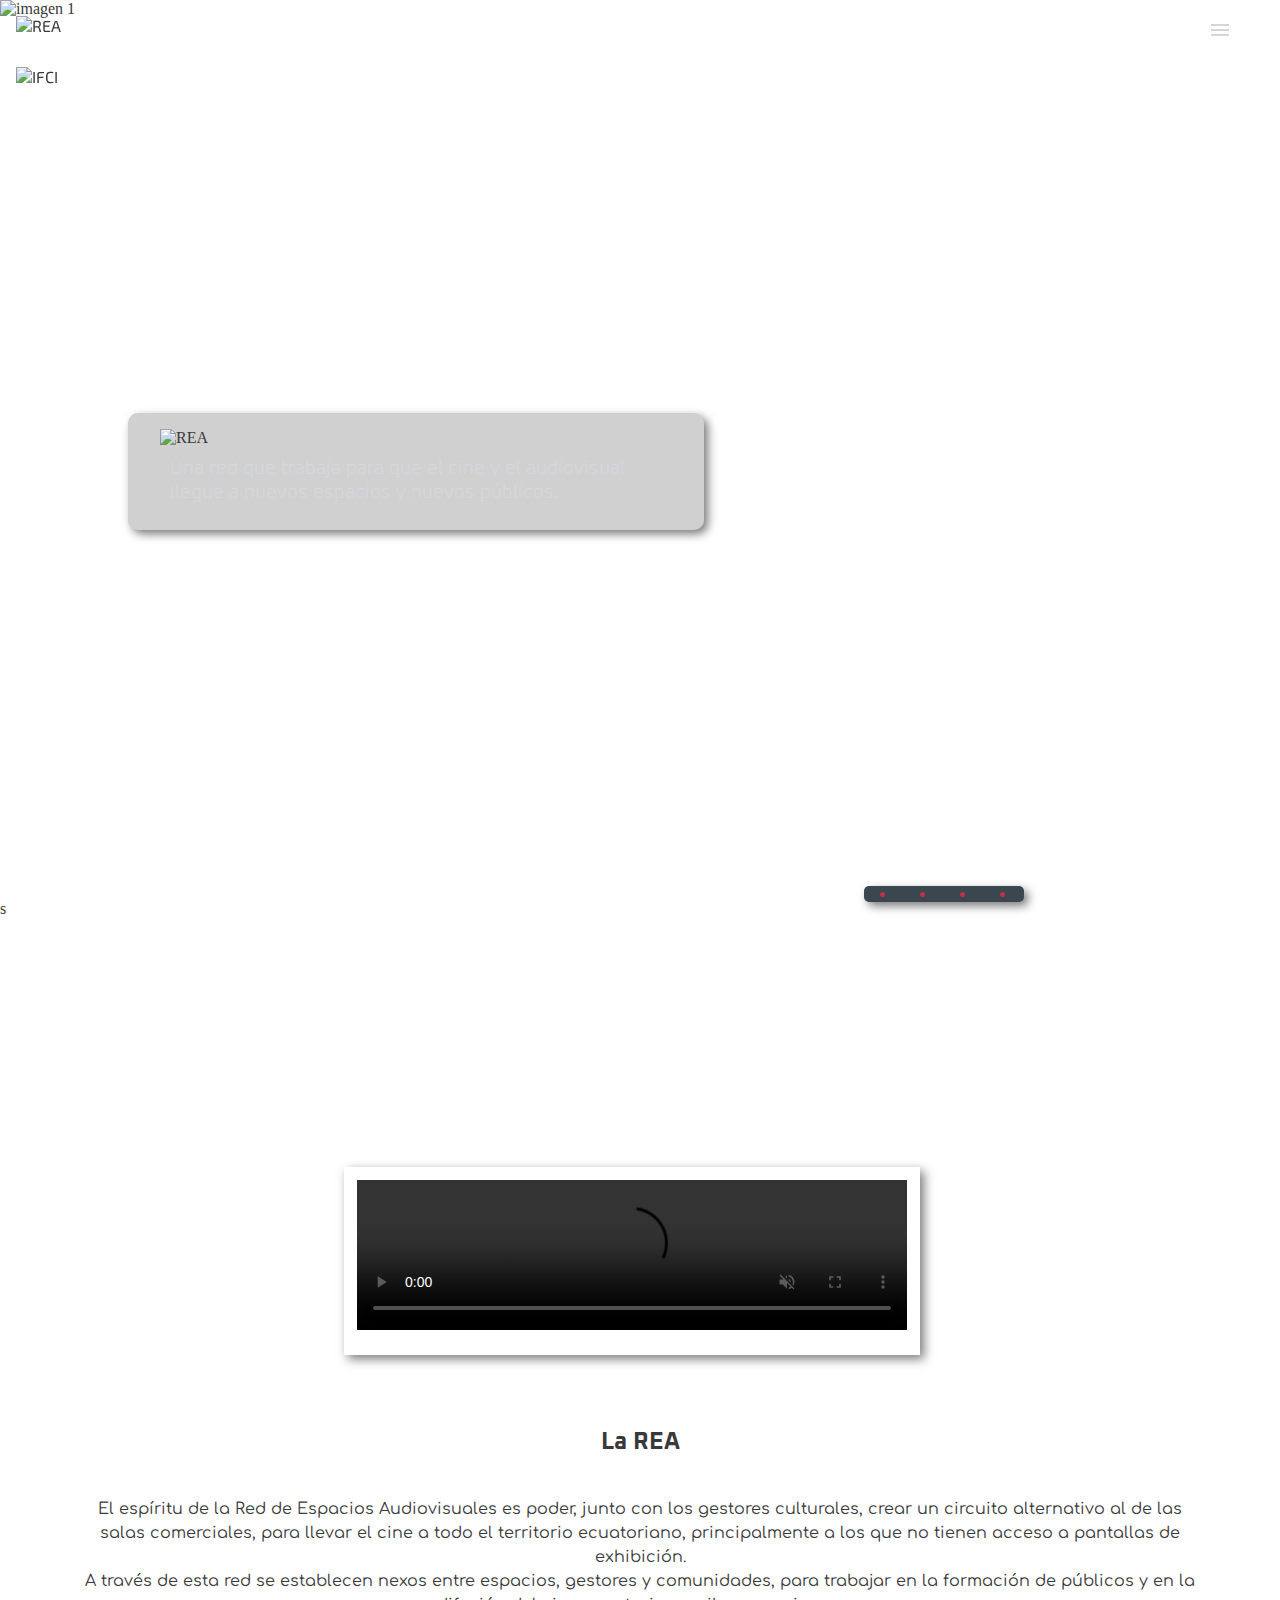
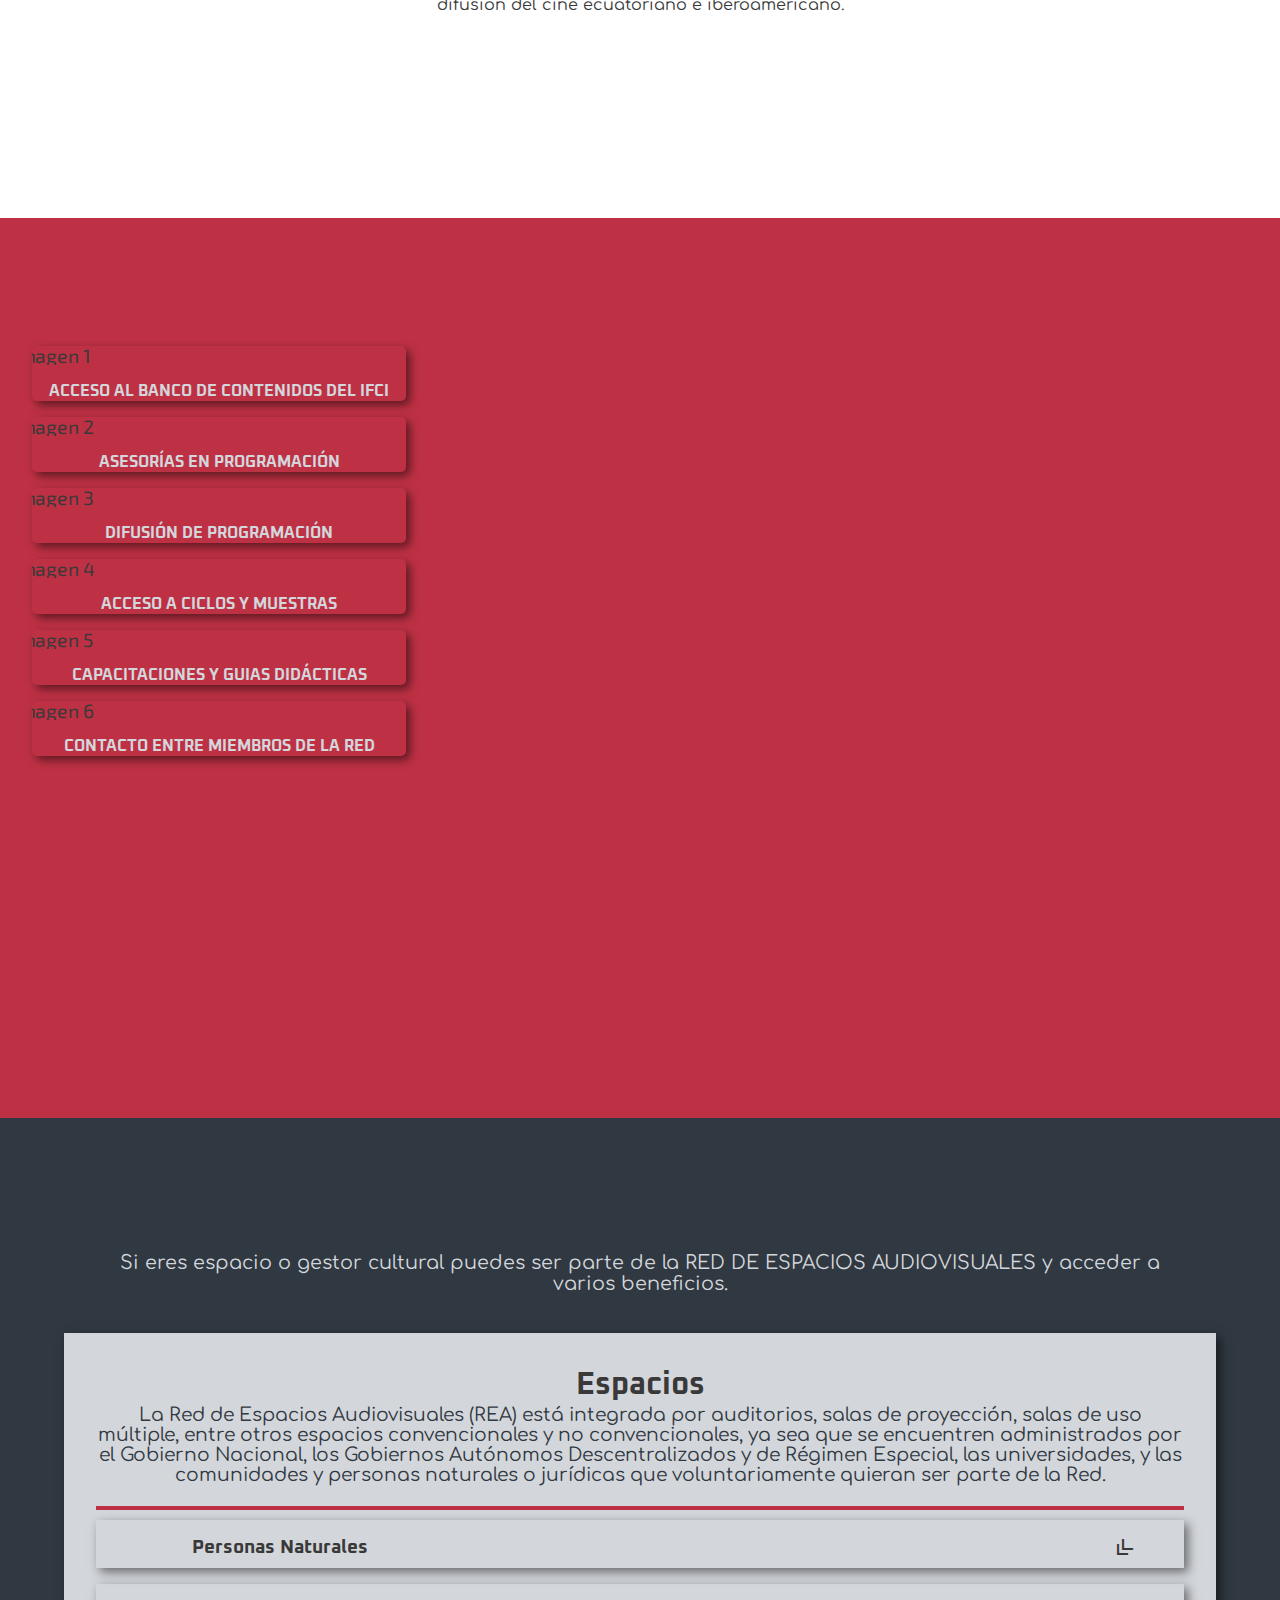
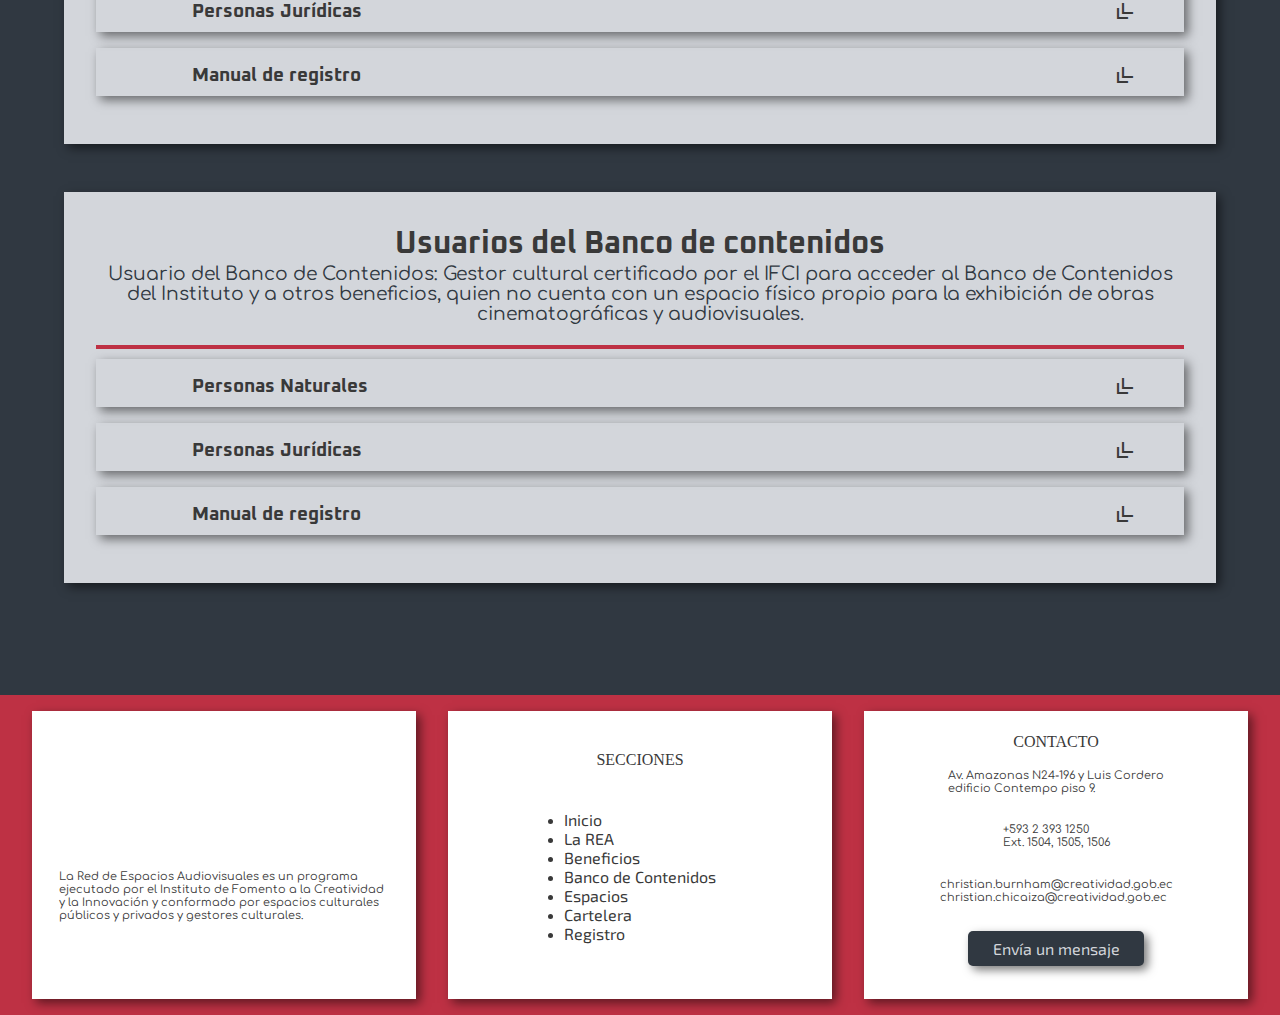
==== commit 96a921f2: "html y css de registro, autentic y recuperar" ====
--- a/index.html
+++ b/index.html
@@ -3,21 +3,13 @@
 <head>
 	<meta charset="UTF-8">
 	<meta http-equiv="X-UA-Compatible" content="IE=edge">
-	<meta name="author" content="AttisDev 92">
-	<meta name="keywords" content="HTML, CSS, JavaScript, Bootstrap, React, MySQL">
 	<meta name="viewport" content="width=device-width, initial-scale=1.0">
 	<meta name="description" content="Red de Espacios Audiovisuales del Ecuador, una red de espacios alternativos dedicados a la difusión y exhibición de obras cinematográficas y a la formación de públicos">
 	<title>REA | Red de Espacios Audiovisuales</title>
-	<!-- bootstrap -->
-	<link href="https://cdn.jsdelivr.net/npm/bootstrap@5.3.0-alpha3/dist/css/bootstrap.min.css" rel="stylesheet" integrity="sha384-KK94CHFLLe+nY2dmCWGMq91rCGa5gtU4mk92HdvYe+M/SXH301p5ILy+dN9+nJOZ" crossorigin="anonymous">
-	<script src="https://cdn.jsdelivr.net/npm/bootstrap@5.3.0-alpha3/dist/js/bootstrap.bundle.min.js" integrity="sha384-ENjdO4Dr2bkBIFxQpeoTz1HIcje39Wm4jDKdf19U8gI4ddQ3GYNS7NTKfAdVQSZe" crossorigin="anonymous" async></script>
+	<link rel="stylesheet" href="./css/styles.css" type="text/css"/>
 	<link rel="shortcut icon" href="./assets/Logos REA/isologo-blanco.png" type="image/x-icon">
-	<!-- styles css -->
-	<link rel="stylesheet" href="./css/styles.css" type="text/css"/>
-	<!-- fonts -->
 	<link rel="stylesheet" href="https://fonts.googleapis.com/css2?family=Material+Symbols+Outlined:opsz,wght,FILL,GRAD@20..48,100..700,0..1,-50..200" />
 	<link rel="stylesheet" href="https://fonts.googleapis.com/css2?family=Material+Symbols+Outlined:opsz,wght,FILL,GRAD@20..48,100..700,0..1,-50..200" />
-	<!-- javascript -->
 	<script type="text/javascript" async src="./js/slider_index.js" ></script>
 	<script type="text/javascript" async src="./js/galreia_index.js" ></script>
 	<script type="text/javascript" async src="./js/formulario_contacto.js" ></script>
@@ -26,16 +18,14 @@
 <body id="body-index">
 	<header class="encabezado"> 
 		<!--barra menu-->
-		<nav class="encabezado__barra container-fluid">
-			<div class="row">
-				<a href="#body-index" title="link-rea" class="barra__logos col-2">
-					<img src="./assets/Logos REA/Rea-blanco.png" alt="REA" id="logo-rea-png">
-				</a>
-				<a href="http://www.creatividad.gob.ec" title="link-ifci" class="barra__logos col-2" target="_blank">
-					<img src="./assets/Logo IFCI/Logos-MCyP-IFCI_GDE.png" alt="IFCI" id="logo-ifci-png">
-				</a>
-			</div>
-		</nav>
+		<div class="encabezado__barra">
+			<a href="#body-index" title="link-rea" class="barra__logos">
+				<img src="./assets/Logos REA/Rea-blanco.png" alt="REA" id="logo-rea-png">
+			</a>
+			<a href="http://www.creatividad.gob.ec" title="link-ifci" class="barra__logos" target="_blank">
+				<img src="./assets/Logo IFCI/Logos-MCyP-IFCI_GDE.png" alt="IFCI" id="logo-ifci-png">
+			</a>
+		</div>
 		<div class="contenedor__menu">
 			<a href="#" title="icono-menu" class="button--menu" id="icono-button-menu">
 				<span class="material-symbols-outlined">
@@ -91,7 +81,7 @@
 				<li class="puntos"></li>
 				<li class="puntos"></li>
 			</ul>
-		</div>
+	s	</div>
 		<div id="presentacion-logo" class="presentacion__contenedor">
 			<img src="./assets/Logos REA/Rea-blanco.png" alt="REA" id="logo-rea-principal" class="contenedor__titulo--logo" loading="lazy">
 			<p id="texto-principal" class="contenedor__parrafo">Una red que trabaja para que el cine y el audiovisual llegue a nuevos espacios y nuevos públicos. </p>
@@ -112,8 +102,8 @@
 			</div>
 		</section>
 		<!--beneficios-->
-		<section class="section__beneficios row" id="galeria-beneficios">
-			<article class="beneficios__contenedor col-4">
+		<section class="section__beneficios" id="galeria-beneficios">
+			<article class="beneficios__contenedor">
 				<a href="#" class="beneficios--link">
 					<div class="contenedor__image">
 						<img src="./assets/img/picture_rea_30.jpg" alt="imagen 1" class="contenedor__image--img">
@@ -122,7 +112,7 @@
 					<p class="contenedor__parrafo" style="display: none">Si te certificas como miembro REA o Usuario, puedes acceder a un repositorio audiovisual con más de 60 obras cinematográficas, para realizar eventos gratuitos, dado que el IFCI posee los derechos no exclusivos de exhibición.</p>
 				</a>
 			</article>
-			<article class="beneficios__contenedor col-4">
+			<article class="beneficios__contenedor" >
 				<a href="#" class="beneficios--link">
 					<div class="contenedor__image">
 					  <img src="./assets/img/picture_rea_29.jpg" alt="imagen 2" class="contenedor__image--img">
@@ -131,16 +121,16 @@
 					<p class="contenedor__parrafo" style="display: none">Tendremos reuniones periódicas para brindarte apoyo en la curaduría de tu programación, así como en la gestión de obras externas al Banco de Contenidos.</p>
 				</a>
 			</article>
-			<article class="beneficios__contenedor col-4">
-				<a href="#" class="beneficios--link">
-					<div class="contenedor__image">
-						<img src="./assets/img/picture_rea_18.jpg" alt="imagen 3" class="contenedor__image--img">
+			<article class="beneficios__contenedor" >
+				<a href="#" class="beneficios--link">
+					<div class="contenedor__image">
+						<img src="./assets/img/picture_rea_19.jpg" alt="imagen 3" class="contenedor__image--img">
 					</div>
 					<h2 class="contenedor__subtitulo">DIFUSIÓN DE PROGRAMACIÓN</h2>
 					<p class="contenedor__parrafo" style="display: none">Promocionaremos tus exhibiciones y eventos en las redes sociales oficiales del IFCI, a fin de que se obtenga mayor alcance de difusión.</p>
 				</a>
 			</article>
-			<article class="beneficios__contenedor col-4">
+			<article class="beneficios__contenedor" >
 				<a href="#" class="beneficios--link">
 					<div class="contenedor__image">
 						<img src="./assets/img/picture_rea_15.jpg" alt="imagen 4" class="contenedor__image--img">
@@ -149,7 +139,7 @@
 					<p class="contenedor__parrafo" style="display: none">Sé parte de los ciclos y muestras organizadas por el IFCI o réplicas de Festivales locales e internacionales aliados.</p>
 				</a>
 			</article>
-			<article class="beneficios__contenedor col-4">
+			<article class="beneficios__contenedor" >
 				<a href="#" class="beneficios--link">
 					<div class="contenedor__image">
 						<img src="./assets/img/picture_rea_23.jpg" alt="imagen 5" class="contenedor__image--img">
@@ -158,7 +148,7 @@
 					<p class="contenedor__parrafo" style="display: none">Contribuimos en la formación para fomentar el desarrollo de espacios y gestores culturales.</p>
 				</a>
 			</article>
-			<article class="beneficios__contenedor col-4">
+			<article class="beneficios__contenedor" >
 				<a href="#" class="beneficios--link">
 					<div class="contenedor__image">
 						<img src="./assets/img/picture_rea_20.jpg" alt="imagen 6" class="contenedor__image--img">
@@ -177,7 +167,7 @@
 	</main>
 	<section id="registro">
 		<div>
-			<p class="registro--intro">Si eres un espacio cultural o gestor cultural puedes ser parte de la RED DE ESPACIOS AUDIOVISUALES y acceder a varios beneficios.</p>
+			<p class="registro--intro">Si eres espacio o gestor cultural puedes ser parte de la RED DE ESPACIOS AUDIOVISUALES y acceder a varios beneficios.</p>
 		</div>
 		<div class="registro__requisitos">
 			<div class="requisitos__titulo">
@@ -187,7 +177,10 @@
 			</div>
 			<div class="requisitos__contenedor">
 				<div class="requisitos__subtitulo">
-					<h3>Personas Naturales</h3>                  
+					<h3>Personas Naturales</h3>
+					<span class="material-symbols-outlined">
+						more_down
+					</span>                    
 				</div>
 				<div class="requisitos__lista">
 					<ul>
@@ -200,6 +193,9 @@
 			<div class="requisitos__contenedor">
 				<div class="requisitos__subtitulo">
 					<h3>Personas Jurídicas</h3>
+					<span class="material-symbols-outlined">
+						more_down
+					</span>  
 				</div>
 				<div class="requisitos__lista">
 					<ul>
@@ -215,7 +211,10 @@
 			</div>
 			<div class="requisitos__contenedor">
 				<div class="requisitos__subtitulo">
-					<h3>Manual de registro</h3> 
+					<h3>Manual de registro</h3>
+					<span class="material-symbols-outlined">
+						more_down
+					</span>  
 				</div>
 				<div class="requisitos__lista">
 					<div class="frame--ppt">
@@ -225,7 +224,6 @@
 				</div>
 			</div>
 		</div>
-		
 		<div class="registro__requisitos">
 			<div class="requisitos__titulo">
 				<h2>Usuarios del Banco de contenidos</h2>
@@ -234,7 +232,10 @@
 			</div>
 			<div class="requisitos__contenedor">
 				<div class="requisitos__subtitulo">
-					<h3>Personas Naturales</h3> 
+					<h3>Personas Naturales</h3>
+					<span class="material-symbols-outlined">
+						more_down
+					</span>  
 				</div>
 				<div class="requisitos__lista">
 					<ul>
@@ -246,7 +247,10 @@
 			</div>
 			<div class="requisitos__contenedor">
 				<div class="requisitos__subtitulo">
-					<h3>Personas Jurídicas</h3> 
+					<h3>Personas Jurídicas</h3>
+					<span class="material-symbols-outlined">
+						more_down
+					</span>  
 				</div>
 				<div class="requisitos__lista">
 					<ul>
@@ -262,6 +266,9 @@
 			<div class="requisitos__contenedor">
 				<div class="requisitos__subtitulo">
 					<h3>Manual de registro</h3>
+					<span class="material-symbols-outlined">
+						more_down
+					</span>  
 				</div>
 				<div class="requisitos__lista">
 					<div class="frame--ppt">
@@ -300,33 +307,21 @@
 				christian.chicaiza@creatividad.gob.ec</p>
 			<a href="#" class="button--contacto">Envía un mensaje</a>
 		</div>
-		<form class="contacto--formulario" action="https://formsubmit.co/christian.chicaiza@creatividad.gob.ec" method="POST">
+		<form class="contacto--formulario">
 			<button type="button" id="cerrar-formulario">cerrar</button>
-
 			<fieldset class="formulario__campos">
 				<legend>Formulario de Contactos</legend>
-
 				<label for="nombre">Nombre</label>
-				<input type="text" name="Nombre" id="nombre" placeholder="Nombre">
-
+				<input type="text" name="form" id="nombre" placeholder="Nombre">
 				<label for="apellido">Apellido</label>
-				<input type="text" name="Apellido" id="apellido" placeholder="Apellido">
-
+				<input type="text" name="form" id="apellido" placeholder="Apellido">
 				<label for="celular">Celular</label>
-				<input type="number" name="Celular" id="celular" placeholder="0999999999" maxlength="10" minlength="10" min="0">
-
+				<input type="number" name="form" id="celular" placeholder="0999999999" maxlength="10" minlength="10" min="0">
 				<label for="email">e-mail</label>
-				<input type="email" name="mail" id="email" placeholder="name@mail.com">
-
+				<input type="email" name="form" id="email" placeholder="name@mail.com">
 				<label for="area-mensaje">Mensaje</label>
-				<textarea name="mensaje" id="area-mensaje" cols="30" rows="10">Escriba su mensaje</textarea>
-
-				<!-- opciones API submit mail https://formsubmit.co -->
+				<textarea name="form" id="area-mensaje" cols="30" rows="10">Escriba su mensaje</textarea>
 				<input type="submit" value="Enviar" id="enviar-formulario">
-				<input type="hidden" name="_next" value="www.rea-ec.com">
-				<input type="hidden" name="_subject" value="Consulta desde la web de rea">
-				<input type="hidden" name="_captcha" value="false">
-
 			</fieldset>
 		</form>
 	</footer>
